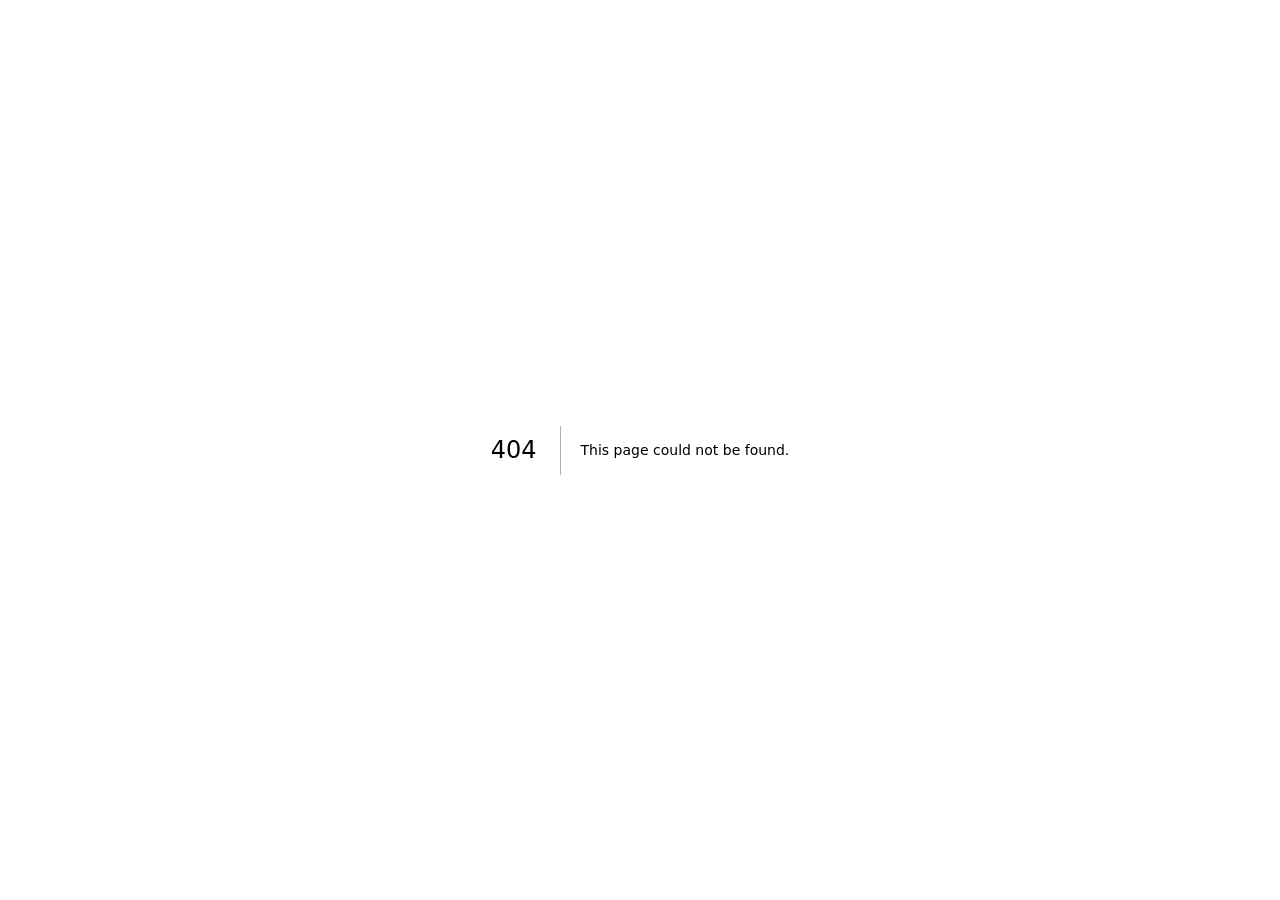
==== 404/index.html @ fe943f76 "12 day of working" ====
<!DOCTYPE html><html lang="en"><head><meta charSet="utf-8"/><meta name="viewport" content="width=device-width, initial-scale=1"/><link rel="stylesheet" href="/_next/static/css/79a082bfdfff75cb.css" data-precedence="next"/><link rel="preload" as="script" fetchPriority="low" href="/_next/static/chunks/webpack-4b819981d9643f10.js"/><script src="/_next/static/chunks/fd9d1056-6922f449a204c2cc.js" async=""></script><script src="/_next/static/chunks/117-e3feb2d81150d197.js" async=""></script><script src="/_next/static/chunks/main-app-817b34caf7a14b42.js" async=""></script><script src="/_next/static/chunks/app/layout-dbeaa3ba41a95624.js" async=""></script><link rel="preload" href="https://www.googletagmanager.com/gtag/js?id=G-6NVH984ZPP" as="script"/><meta name="robots" content="noindex"/><title>404: This page could not be found.</title><title>Moeez Khan Creative Developer Portfolio</title><meta name="description" content="Scrollytelling portfolio website"/><link rel="shortcut icon" href="/favicon.ico"/><link rel="icon" href="/favicon.ico" sizes="any"/><link rel="icon" href="/icon.png" type="image/png" sizes="512x512"/><link rel="apple-touch-icon" href="/apple-icon.png" sizes="180x180" type="image/png"/><script src="/_next/static/chunks/polyfills-42372ed130431b0a.js" noModule=""></script></head><body class="__variable_f367f3 antialiased"><div style="font-family:system-ui,&quot;Segoe UI&quot;,Roboto,Helvetica,Arial,sans-serif,&quot;Apple Color Emoji&quot;,&quot;Segoe UI Emoji&quot;;height:100vh;text-align:center;display:flex;flex-direction:column;align-items:center;justify-content:center"><div><style>body{color:#000;background:#fff;margin:0}.next-error-h1{border-right:1px solid rgba(0,0,0,.3)}@media (prefers-color-scheme:dark){body{color:#fff;background:#000}.next-error-h1{border-right:1px solid rgba(255,255,255,.3)}}</style><h1 class="next-error-h1" style="display:inline-block;margin:0 20px 0 0;padding:0 23px 0 0;font-size:24px;font-weight:500;vertical-align:top;line-height:49px">404</h1><div style="display:inline-block"><h2 style="font-size:14px;font-weight:400;line-height:49px;margin:0">This page could not be found.</h2></div></div></div><script src="/_next/static/chunks/webpack-4b819981d9643f10.js" async=""></script><script>(self.__next_f=self.__next_f||[]).push([0]);self.__next_f.push([2,null])</script><script>self.__next_f.push([1,"1:HL[\"/_next/static/css/79a082bfdfff75cb.css\",\"style\"]\n"])</script><script>self.__next_f.push([1,"2:I[2846,[],\"\"]\n4:I[4707,[],\"\"]\n5:I[6423,[],\"\"]\na:I[8003,[\"185\",\"static/chunks/app/layout-dbeaa3ba41a95624.js\"],\"\"]\nc:I[1060,[],\"\"]\n6:{\"fontFamily\":\"system-ui,\\\"Segoe UI\\\",Roboto,Helvetica,Arial,sans-serif,\\\"Apple Color Emoji\\\",\\\"Segoe UI Emoji\\\"\",\"height\":\"100vh\",\"textAlign\":\"center\",\"display\":\"flex\",\"flexDirection\":\"column\",\"alignItems\":\"center\",\"justifyContent\":\"center\"}\n7:{\"display\":\"inline-block\",\"margin\":\"0 20px 0 0\",\"padding\":\"0 23px 0 0\",\"fontSize\":24,\"fontWeight\":500,\"verticalAlign\":\"top\",\"lineHeight\":\"49px\"}\n8:{\"display\":\"inline-block\"}\n9:{\"fontSize\":14,\"fontWeight\":400,\"lineHeight\":\"49px\",\"margin\":0}\nd:[]\n"])</script><script>self.__next_f.push([1,"0:[\"$\",\"$L2\",null,{\"buildId\":\"KH9-NGPxs4tzGH4j9AhP3\",\"assetPrefix\":\"\",\"urlParts\":[\"\",\"_not-found\",\"\"],\"initialTree\":[\"\",{\"children\":[\"/_not-found\",{\"children\":[\"__PAGE__\",{}]}]},\"$undefined\",\"$undefined\",true],\"initialSeedData\":[\"\",{\"children\":[\"/_not-found\",{\"children\":[\"__PAGE__\",{},[[\"$L3\",[[\"$\",\"title\",null,{\"children\":\"404: This page could not be found.\"}],[\"$\",\"div\",null,{\"style\":{\"fontFamily\":\"system-ui,\\\"Segoe UI\\\",Roboto,Helvetica,Arial,sans-serif,\\\"Apple Color Emoji\\\",\\\"Segoe UI Emoji\\\"\",\"height\":\"100vh\",\"textAlign\":\"center\",\"display\":\"flex\",\"flexDirection\":\"column\",\"alignItems\":\"center\",\"justifyContent\":\"center\"},\"children\":[\"$\",\"div\",null,{\"children\":[[\"$\",\"style\",null,{\"dangerouslySetInnerHTML\":{\"__html\":\"body{color:#000;background:#fff;margin:0}.next-error-h1{border-right:1px solid rgba(0,0,0,.3)}@media (prefers-color-scheme:dark){body{color:#fff;background:#000}.next-error-h1{border-right:1px solid rgba(255,255,255,.3)}}\"}}],[\"$\",\"h1\",null,{\"className\":\"next-error-h1\",\"style\":{\"display\":\"inline-block\",\"margin\":\"0 20px 0 0\",\"padding\":\"0 23px 0 0\",\"fontSize\":24,\"fontWeight\":500,\"verticalAlign\":\"top\",\"lineHeight\":\"49px\"},\"children\":\"404\"}],[\"$\",\"div\",null,{\"style\":{\"display\":\"inline-block\"},\"children\":[\"$\",\"h2\",null,{\"style\":{\"fontSize\":14,\"fontWeight\":400,\"lineHeight\":\"49px\",\"margin\":0},\"children\":\"This page could not be found.\"}]}]]}]}]],null],null],null]},[null,[\"$\",\"$L4\",null,{\"parallelRouterKey\":\"children\",\"segmentPath\":[\"children\",\"/_not-found\",\"children\"],\"error\":\"$undefined\",\"errorStyles\":\"$undefined\",\"errorScripts\":\"$undefined\",\"template\":[\"$\",\"$L5\",null,{}],\"templateStyles\":\"$undefined\",\"templateScripts\":\"$undefined\",\"notFound\":\"$undefined\",\"notFoundStyles\":\"$undefined\"}]],null]},[[[[\"$\",\"link\",\"0\",{\"rel\":\"stylesheet\",\"href\":\"/_next/static/css/79a082bfdfff75cb.css\",\"precedence\":\"next\",\"crossOrigin\":\"$undefined\"}]],[\"$\",\"html\",null,{\"lang\":\"en\",\"children\":[\"$\",\"body\",null,{\"className\":\"__variable_f367f3 antialiased\",\"children\":[[\"$\",\"$L4\",null,{\"parallelRouterKey\":\"children\",\"segmentPath\":[\"children\"],\"error\":\"$undefined\",\"errorStyles\":\"$undefined\",\"errorScripts\":\"$undefined\",\"template\":[\"$\",\"$L5\",null,{}],\"templateStyles\":\"$undefined\",\"templateScripts\":\"$undefined\",\"notFound\":[[\"$\",\"title\",null,{\"children\":\"404: This page could not be found.\"}],[\"$\",\"div\",null,{\"style\":\"$6\",\"children\":[\"$\",\"div\",null,{\"children\":[[\"$\",\"style\",null,{\"dangerouslySetInnerHTML\":{\"__html\":\"body{color:#000;background:#fff;margin:0}.next-error-h1{border-right:1px solid rgba(0,0,0,.3)}@media (prefers-color-scheme:dark){body{color:#fff;background:#000}.next-error-h1{border-right:1px solid rgba(255,255,255,.3)}}\"}}],[\"$\",\"h1\",null,{\"className\":\"next-error-h1\",\"style\":\"$7\",\"children\":\"404\"}],[\"$\",\"div\",null,{\"style\":\"$8\",\"children\":[\"$\",\"h2\",null,{\"style\":\"$9\",\"children\":\"This page could not be found.\"}]}]]}]}]],\"notFoundStyles\":[]}],[\"$\",\"$La\",null,{\"src\":\"https://www.googletagmanager.com/gtag/js?id=G-6NVH984ZPP\",\"strategy\":\"afterInteractive\"}],[\"$\",\"$La\",null,{\"id\":\"ga4-init\",\"strategy\":\"afterInteractive\",\"children\":\"\\n            window.dataLayer = window.dataLayer || [];\\n            function gtag(){ window.dataLayer.push(arguments); }\\n            window.gtag = gtag;\\n            gtag('js', new Date());\\n            gtag('config', 'G-6NVH984ZPP', {\\n              send_page_view: true\\n            });\\n          \"}]]}]}]],null],null],\"couldBeIntercepted\":false,\"initialHead\":[[\"$\",\"meta\",null,{\"name\":\"robots\",\"content\":\"noindex\"}],\"$Lb\"],\"globalErrorComponent\":\"$c\",\"missingSlots\":\"$Wd\"}]\n"])</script><script>self.__next_f.push([1,"b:[[\"$\",\"meta\",\"0\",{\"name\":\"viewport\",\"content\":\"width=device-width, initial-scale=1\"}],[\"$\",\"meta\",\"1\",{\"charSet\":\"utf-8\"}],[\"$\",\"title\",\"2\",{\"children\":\"Moeez Khan Creative Developer Portfolio\"}],[\"$\",\"meta\",\"3\",{\"name\":\"description\",\"content\":\"Scrollytelling portfolio website\"}],[\"$\",\"link\",\"4\",{\"rel\":\"shortcut icon\",\"href\":\"/favicon.ico\"}],[\"$\",\"link\",\"5\",{\"rel\":\"icon\",\"href\":\"/favicon.ico\",\"sizes\":\"any\"}],[\"$\",\"link\",\"6\",{\"rel\":\"icon\",\"href\":\"/icon.png\",\"type\":\"image/png\",\"sizes\":\"512x512\"}],[\"$\",\"link\",\"7\",{\"rel\":\"apple-touch-icon\",\"href\":\"/apple-icon.png\",\"sizes\":\"180x180\",\"type\":\"image/png\"}]]\n3:null\n"])</script></body></html>
---- _next/static/css/79a082bfdfff75cb.css ----
@font-face{font-family:__Inter_f367f3;font-style:normal;font-weight:100 900;font-display:swap;src:url(/_next/static/media/ba9851c3c22cd980-s.woff2) format("woff2");unicode-range:u+0460-052f,u+1c80-1c8a,u+20b4,u+2de0-2dff,u+a640-a69f,u+fe2e-fe2f}@font-face{font-family:__Inter_f367f3;font-style:normal;font-weight:100 900;font-display:swap;src:url(/_next/static/media/21350d82a1f187e9-s.woff2) format("woff2");unicode-range:u+0301,u+0400-045f,u+0490-0491,u+04b0-04b1,u+2116}@font-face{font-family:__Inter_f367f3;font-style:normal;font-weight:100 900;font-display:swap;src:url(/_next/static/media/c5fe6dc8356a8c31-s.woff2) format("woff2");unicode-range:u+1f??}@font-face{font-family:__Inter_f367f3;font-style:normal;font-weight:100 900;font-display:swap;src:url(/_next/static/media/19cfc7226ec3afaa-s.woff2) format("woff2");unicode-range:u+0370-0377,u+037a-037f,u+0384-038a,u+038c,u+038e-03a1,u+03a3-03ff}@font-face{font-family:__Inter_f367f3;font-style:normal;font-weight:100 900;font-display:swap;src:url(/_next/static/media/df0a9ae256c0569c-s.woff2) format("woff2");unicode-range:u+0102-0103,u+0110-0111,u+0128-0129,u+0168-0169,u+01a0-01a1,u+01af-01b0,u+0300-0301,u+0303-0304,u+0308-0309,u+0323,u+0329,u+1ea0-1ef9,u+20ab}@font-face{font-family:__Inter_f367f3;font-style:normal;font-weight:100 900;font-display:swap;src:url(/_next/static/media/8e9860b6e62d6359-s.woff2) format("woff2");unicode-range:u+0100-02ba,u+02bd-02c5,u+02c7-02cc,u+02ce-02d7,u+02dd-02ff,u+0304,u+0308,u+0329,u+1d00-1dbf,u+1e00-1e9f,u+1ef2-1eff,u+2020,u+20a0-20ab,u+20ad-20c0,u+2113,u+2c60-2c7f,u+a720-a7ff}@font-face{font-family:__Inter_f367f3;font-style:normal;font-weight:100 900;font-display:swap;src:url(/_next/static/media/e4af272ccee01ff0-s.p.woff2) format("woff2");unicode-range:u+00??,u+0131,u+0152-0153,u+02bb-02bc,u+02c6,u+02da,u+02dc,u+0304,u+0308,u+0329,u+2000-206f,u+20ac,u+2122,u+2191,u+2193,u+2212,u+2215,u+feff,u+fffd}@font-face{font-family:__Inter_Fallback_f367f3;src:local("Arial");ascent-override:90.49%;descent-override:22.56%;line-gap-override:0.00%;size-adjust:107.06%}.__className_f367f3{font-family:__Inter_f367f3,__Inter_Fallback_f367f3;font-style:normal}.__variable_f367f3{--font-inter:"__Inter_f367f3","__Inter_Fallback_f367f3"}*,:after,:before{--tw-border-spacing-x:0;--tw-border-spacing-y:0;--tw-translate-x:0;--tw-translate-y:0;--tw-rotate:0;--tw-skew-x:0;--tw-skew-y:0;--tw-scale-x:1;--tw-scale-y:1;--tw-pan-x: ;--tw-pan-y: ;--tw-pinch-zoom: ;--tw-scroll-snap-strictness:proximity;--tw-gradient-from-position: ;--tw-gradient-via-position: ;--tw-gradient-to-position: ;--tw-ordinal: ;--tw-slashed-zero: ;--tw-numeric-figure: ;--tw-numeric-spacing: ;--tw-numeric-fraction: ;--tw-ring-inset: ;--tw-ring-offset-width:0px;--tw-ring-offset-color:#fff;--tw-ring-color:rgba(59,130,246,.5);--tw-ring-offset-shadow:0 0 #0000;--tw-ring-shadow:0 0 #0000;--tw-shadow:0 0 #0000;--tw-shadow-colored:0 0 #0000;--tw-blur: ;--tw-brightness: ;--tw-contrast: ;--tw-grayscale: ;--tw-hue-rotate: ;--tw-invert: ;--tw-saturate: ;--tw-sepia: ;--tw-drop-shadow: ;--tw-backdrop-blur: ;--tw-backdrop-brightness: ;--tw-backdrop-contrast: ;--tw-backdrop-grayscale: ;--tw-backdrop-hue-rotate: ;--tw-backdrop-invert: ;--tw-backdrop-opacity: ;--tw-backdrop-saturate: ;--tw-backdrop-sepia: ;--tw-contain-size: ;--tw-contain-layout: ;--tw-contain-paint: ;--tw-contain-style: }::backdrop{--tw-border-spacing-x:0;--tw-border-spacing-y:0;--tw-translate-x:0;--tw-translate-y:0;--tw-rotate:0;--tw-skew-x:0;--tw-skew-y:0;--tw-scale-x:1;--tw-scale-y:1;--tw-pan-x: ;--tw-pan-y: ;--tw-pinch-zoom: ;--tw-scroll-snap-strictness:proximity;--tw-gradient-from-position: ;--tw-gradient-via-position: ;--tw-gradient-to-position: ;--tw-ordinal: ;--tw-slashed-zero: ;--tw-numeric-figure: ;--tw-numeric-spacing: ;--tw-numeric-fraction: ;--tw-ring-inset: ;--tw-ring-offset-width:0px;--tw-ring-offset-color:#fff;--tw-ring-color:rgba(59,130,246,.5);--tw-ring-offset-shadow:0 0 #0000;--tw-ring-shadow:0 0 #0000;--tw-shadow:0 0 #0000;--tw-shadow-colored:0 0 #0000;--tw-blur: ;--tw-brightness: ;--tw-contrast: ;--tw-grayscale: ;--tw-hue-rotate: ;--tw-invert: ;--tw-saturate: ;--tw-sepia: ;--tw-drop-shadow: ;--tw-backdrop-blur: ;--tw-backdrop-brightness: ;--tw-backdrop-contrast: ;--tw-backdrop-grayscale: ;--tw-backdrop-hue-rotate: ;--tw-backdrop-invert: ;--tw-backdrop-opacity: ;--tw-backdrop-saturate: ;--tw-backdrop-sepia: ;--tw-contain-size: ;--tw-contain-layout: ;--tw-contain-paint: ;--tw-contain-style: }/*
! tailwindcss v3.4.19 | MIT License | https://tailwindcss.com
*/*,:after,:before{box-sizing:border-box;border:0 solid #e5e7eb}:after,:before{--tw-content:""}:host,html{line-height:1.5;-webkit-text-size-adjust:100%;-moz-tab-size:4;tab-size:4;font-family:ui-sans-serif,system-ui,sans-serif,Apple Color Emoji,Segoe UI Emoji,Segoe UI Symbol,Noto Color Emoji;font-feature-settings:normal;font-variation-settings:normal;-webkit-tap-highlight-color:transparent}body{line-height:inherit}hr{height:0;color:inherit;border-top-width:1px}abbr:where([title]){text-decoration:underline dotted}h1,h2,h3,h4,h5,h6{font-size:inherit;font-weight:inherit}a{color:inherit;text-decoration:inherit}b,strong{font-weight:bolder}code,kbd,pre,samp{font-family:ui-monospace,SFMono-Regular,Menlo,Monaco,Consolas,Liberation Mono,Courier New,monospace;font-feature-settings:normal;font-variation-settings:normal;font-size:1em}small{font-size:80%}sub,sup{font-size:75%;line-height:0;position:relative;vertical-align:baseline}sub{bottom:-.25em}sup{top:-.5em}table{text-indent:0;border-color:inherit;border-collapse:collapse}button,input,optgroup,select,textarea{font-family:inherit;font-feature-settings:inherit;font-variation-settings:inherit;font-size:100%;font-weight:inherit;line-height:inherit;letter-spacing:inherit;color:inherit;margin:0;padding:0}button,select{text-transform:none}button,input:where([type=button]),input:where([type=reset]),input:where([type=submit]){-webkit-appearance:button;background-color:transparent;background-image:none}:-moz-focusring{outline:auto}:-moz-ui-invalid{box-shadow:none}progress{vertical-align:baseline}::-webkit-inner-spin-button,::-webkit-outer-spin-button{height:auto}[type=search]{-webkit-appearance:textfield;outline-offset:-2px}::-webkit-search-decoration{-webkit-appearance:none}::-webkit-file-upload-button{-webkit-appearance:button;font:inherit}summary{display:list-item}blockquote,dd,dl,figure,h1,h2,h3,h4,h5,h6,hr,p,pre{margin:0}fieldset{margin:0}fieldset,legend{padding:0}menu,ol,ul{list-style:none;margin:0;padding:0}dialog{padding:0}textarea{resize:vertical}input::placeholder,textarea::placeholder{opacity:1;color:#9ca3af}[role=button],button{cursor:pointer}:disabled{cursor:default}audio,canvas,embed,iframe,img,object,svg,video{display:block;vertical-align:middle}img,video{max-width:100%;height:auto}[hidden]:where(:not([hidden=until-found])){display:none}.container{width:100%}@media (min-width:640px){.container{max-width:640px}}@media (min-width:768px){.container{max-width:768px}}@media (min-width:1024px){.container{max-width:1024px}}@media (min-width:1280px){.container{max-width:1280px}}@media (min-width:1536px){.container{max-width:1536px}}.pointer-events-none{pointer-events:none}.pointer-events-auto{pointer-events:auto}.visible{visibility:visible}.invisible{visibility:hidden}.fixed{position:fixed}.absolute{position:absolute}.relative{position:relative}.sticky{position:sticky}.inset-0{inset:0}.inset-x-0{left:0;right:0}.-bottom-7{bottom:-1.75rem}.-right-20{right:-5rem}.-top-20{top:-5rem}.-top-7{top:-1.75rem}.bottom-0{bottom:0}.bottom-10{bottom:2.5rem}.bottom-3{bottom:.75rem}.bottom-4{bottom:1rem}.bottom-6{bottom:1.5rem}.bottom-8{bottom:2rem}.bottom-\[88px\]{bottom:88px}.bottom-full{bottom:100%}.left-0{left:0}.left-1\/2{left:50%}.left-8{left:2rem}.left-\[24px\]{left:24px}.left-\[5\%\]{left:5%}.right-0{right:0}.right-10{right:2.5rem}.right-20{right:5rem}.right-3{right:.75rem}.right-6{right:1.5rem}.right-8{right:2rem}.right-\[4\%\]{right:4%}.top-0{top:0}.top-1\/2{top:50%}.top-10{top:2.5rem}.top-4{top:1rem}.top-6{top:1.5rem}.top-\[45\%\]{top:45%}.top-\[60\%\]{top:60%}.-z-10{z-index:-10}.z-0{z-index:0}.z-10{z-index:10}.z-20{z-index:20}.z-30{z-index:30}.z-40{z-index:40}.z-50{z-index:50}.z-\[100\]{z-index:100}.z-\[200\]{z-index:200}.z-\[201\]{z-index:201}.z-\[60\]{z-index:60}.z-\[9999\]{z-index:9999}.mx-1{margin-left:.25rem;margin-right:.25rem}.mx-8{margin-left:2rem;margin-right:2rem}.mx-auto{margin-left:auto;margin-right:auto}.-mr-10{margin-right:-2.5rem}.-mt-10{margin-top:-2.5rem}.-mt-\[3px\]{margin-top:-3px}.mb-1{margin-bottom:.25rem}.mb-1\.5{margin-bottom:.375rem}.mb-12{margin-bottom:3rem}.mb-16{margin-bottom:4rem}.mb-2{margin-bottom:.5rem}.mb-20{margin-bottom:5rem}.mb-3{margin-bottom:.75rem}.mb-4{margin-bottom:1rem}.mb-6{margin-bottom:1.5rem}.mb-8{margin-bottom:2rem}.ml-2{margin-left:.5rem}.mt-0\.5{margin-top:.125rem}.mt-1{margin-top:.25rem}.mt-16{margin-top:4rem}.mt-2{margin-top:.5rem}.mt-28{margin-top:7rem}.mt-3{margin-top:.75rem}.mt-8{margin-top:2rem}.mt-auto{margin-top:auto}.block{display:block}.inline-block{display:inline-block}.inline{display:inline}.flex{display:flex}.inline-flex{display:inline-flex}.grid{display:grid}.hidden{display:none}.aspect-\[1\.4\/1\]{aspect-ratio:1.4/1}.h-1{height:.25rem}.h-1\.5{height:.375rem}.h-10{height:2.5rem}.h-12{height:3rem}.h-14{height:3.5rem}.h-2{height:.5rem}.h-2\.5{height:.625rem}.h-32{height:8rem}.h-4{height:1rem}.h-48{height:12rem}.h-5{height:1.25rem}.h-6{height:1.5rem}.h-8{height:2rem}.h-9{height:2.25rem}.h-\[18px\]{height:18px}.h-\[400vh\]{height:400vh}.h-\[800px\]{height:800px}.h-\[85vh\]{height:85vh}.h-auto{height:auto}.h-full{height:100%}.h-px{height:1px}.h-screen{height:100vh}.max-h-\[90vh\]{max-height:90vh}.min-h-\[300px\]{min-height:300px}.min-h-\[400px\]{min-height:400px}.min-h-screen{min-height:100vh}.w-1{width:.25rem}.w-1\.5{width:.375rem}.w-1\/2{width:50%}.w-10{width:2.5rem}.w-12{width:3rem}.w-14{width:3.5rem}.w-16{width:4rem}.w-2{width:.5rem}.w-2\.5{width:.625rem}.w-32{width:8rem}.w-4{width:1rem}.w-48{width:12rem}.w-5{width:1.25rem}.w-6{width:1.5rem}.w-8{width:2rem}.w-9{width:2.25rem}.w-\[18px\]{width:18px}.w-\[1px\]{width:1px}.w-\[800px\]{width:800px}.w-\[90\%\]{width:90%}.w-fit{width:fit-content}.w-full{width:100%}.w-px{width:1px}.min-w-0{min-width:0}.max-w-2xl{max-width:42rem}.max-w-3xl{max-width:48rem}.max-w-4xl{max-width:56rem}.max-w-7xl{max-width:80rem}.max-w-\[1400px\]{max-width:1400px}.max-w-\[360px\]{max-width:360px}.max-w-\[85vw\]{max-width:85vw}.max-w-\[90\%\]{max-width:90%}.max-w-\[90vw\]{max-width:90vw}.max-w-lg{max-width:32rem}.max-w-md{max-width:28rem}.max-w-xl{max-width:36rem}.flex-1{flex:1 1 0%}.flex-shrink-0{flex-shrink:0}.flex-grow,.grow{flex-grow:1}.-translate-x-1\/2{--tw-translate-x:-50%}.-translate-x-1\/2,.-translate-y-1\/2{transform:translate(var(--tw-translate-x),var(--tw-translate-y)) rotate(var(--tw-rotate)) skewX(var(--tw-skew-x)) skewY(var(--tw-skew-y)) scaleX(var(--tw-scale-x)) scaleY(var(--tw-scale-y))}.-translate-y-1\/2{--tw-translate-y:-50%}.translate-x-0{--tw-translate-x:0px}.translate-x-0,.translate-x-4{transform:translate(var(--tw-translate-x),var(--tw-translate-y)) rotate(var(--tw-rotate)) skewX(var(--tw-skew-x)) skewY(var(--tw-skew-y)) scaleX(var(--tw-scale-x)) scaleY(var(--tw-scale-y))}.translate-x-4{--tw-translate-x:1rem}.translate-y-2{--tw-translate-y:0.5rem}.rotate-45,.translate-y-2{transform:translate(var(--tw-translate-x),var(--tw-translate-y)) rotate(var(--tw-rotate)) skewX(var(--tw-skew-x)) skewY(var(--tw-skew-y)) scaleX(var(--tw-scale-x)) scaleY(var(--tw-scale-y))}.rotate-45{--tw-rotate:45deg}.scale-100{--tw-scale-x:1;--tw-scale-y:1}.scale-100,.transform{transform:translate(var(--tw-translate-x),var(--tw-translate-y)) rotate(var(--tw-rotate)) skewX(var(--tw-skew-x)) skewY(var(--tw-skew-y)) scaleX(var(--tw-scale-x)) scaleY(var(--tw-scale-y))}@keyframes pulse{50%{opacity:.5}}.animate-pulse{animation:pulse 2s cubic-bezier(.4,0,.6,1) infinite}.cursor-default{cursor:default}.cursor-pointer{cursor:pointer}.cursor-zoom-out{cursor:zoom-out}.resize{resize:both}.grid-cols-1{grid-template-columns:repeat(1,minmax(0,1fr))}.grid-cols-2{grid-template-columns:repeat(2,minmax(0,1fr))}.flex-row{flex-direction:row}.flex-col{flex-direction:column}.flex-wrap{flex-wrap:wrap}.items-start{align-items:flex-start}.items-end{align-items:flex-end}.items-center{align-items:center}.justify-start{justify-content:flex-start}.justify-end{justify-content:flex-end}.justify-center{justify-content:center}.justify-between{justify-content:space-between}.gap-0{gap:0}.gap-1{gap:.25rem}.gap-10{gap:2.5rem}.gap-12{gap:3rem}.gap-2{gap:.5rem}.gap-2\.5{gap:.625rem}.gap-3{gap:.75rem}.gap-4{gap:1rem}.gap-6{gap:1.5rem}.gap-8{gap:2rem}.space-y-12>:not([hidden])~:not([hidden]){--tw-space-y-reverse:0;margin-top:calc(3rem * calc(1 - var(--tw-space-y-reverse)));margin-bottom:calc(3rem * var(--tw-space-y-reverse))}.space-y-3>:not([hidden])~:not([hidden]){--tw-space-y-reverse:0;margin-top:calc(.75rem * calc(1 - var(--tw-space-y-reverse)));margin-bottom:calc(.75rem * var(--tw-space-y-reverse))}.space-y-4>:not([hidden])~:not([hidden]){--tw-space-y-reverse:0;margin-top:calc(1rem * calc(1 - var(--tw-space-y-reverse)));margin-bottom:calc(1rem * var(--tw-space-y-reverse))}.overflow-hidden,.truncate{overflow:hidden}.truncate{text-overflow:ellipsis}.truncate,.whitespace-nowrap{white-space:nowrap}.rounded-2xl{border-radius:1rem}.rounded-3xl{border-radius:1.5rem}.rounded-full{border-radius:9999px}.rounded-lg{border-radius:.5rem}.rounded-md{border-radius:.375rem}.rounded-xl{border-radius:.75rem}.border{border-width:1px}.border-2{border-width:2px}.border-y{border-top-width:1px}.border-b,.border-y{border-bottom-width:1px}.border-l-2{border-left-width:2px}.border-r{border-right-width:1px}.border-r-2{border-right-width:2px}.border-t{border-top-width:1px}.border-emerald-500\/40{border-color:rgba(16,185,129,.4)}.border-sky-500\/40{border-color:rgba(14,165,233,.4)}.border-violet-500\/40{border-color:rgba(139,92,246,.4)}.border-white{--tw-border-opacity:1;border-color:rgb(255 255 255/var(--tw-border-opacity,1))}.border-white\/10{border-color:hsla(0,0%,100%,.1)}.border-white\/15{border-color:hsla(0,0%,100%,.15)}.border-white\/20{border-color:hsla(0,0%,100%,.2)}.border-white\/30{border-color:hsla(0,0%,100%,.3)}.border-white\/5{border-color:hsla(0,0%,100%,.05)}.border-white\/\[0\.08\]{border-color:hsla(0,0%,100%,.08)}.border-zinc-400{border-color:rgb(161 161 170/var(--tw-border-opacity,1))}.border-opacity-100,.border-zinc-400{--tw-border-opacity:1}.bg-\[\#0c0c0c\]{--tw-bg-opacity:1;background-color:rgb(12 12 12/var(--tw-bg-opacity,1))}.bg-\[\#0c0c0c\]\/75{background-color:hsla(0,0%,5%,.75)}.bg-\[\#0f0f0f\]{--tw-bg-opacity:1;background-color:rgb(15 15 15/var(--tw-bg-opacity,1))}.bg-\[\#0f0f0f\]\/95{background-color:hsla(0,0%,6%,.95)}.bg-\[\#111111\]{--tw-bg-opacity:1;background-color:rgb(17 17 17/var(--tw-bg-opacity,1))}.bg-\[\#121212\]{--tw-bg-opacity:1;background-color:rgb(18 18 18/var(--tw-bg-opacity,1))}.bg-\[\#121212\]\/90{background-color:hsla(0,0%,7%,.9)}.bg-\[\#121212\]\/95{background-color:hsla(0,0%,7%,.95)}.bg-\[\#171717\]{--tw-bg-opacity:1;background-color:rgb(23 23 23/var(--tw-bg-opacity,1))}.bg-black\/20{background-color:rgba(0,0,0,.2)}.bg-black\/30{background-color:rgba(0,0,0,.3)}.bg-black\/40{background-color:rgba(0,0,0,.4)}.bg-black\/50{background-color:rgba(0,0,0,.5)}.bg-black\/60{background-color:rgba(0,0,0,.6)}.bg-black\/80{background-color:rgba(0,0,0,.8)}.bg-black\/95{background-color:rgba(0,0,0,.95)}.bg-blue-900\/10{background-color:rgba(30,58,138,.1)}.bg-emerald-400{--tw-bg-opacity:1;background-color:rgb(52 211 153/var(--tw-bg-opacity,1))}.bg-emerald-500{--tw-bg-opacity:1;background-color:rgb(16 185 129/var(--tw-bg-opacity,1))}.bg-transparent{background-color:transparent}.bg-white{--tw-bg-opacity:1;background-color:rgb(255 255 255/var(--tw-bg-opacity,1))}.bg-white\/10{background-color:hsla(0,0%,100%,.1)}.bg-white\/15{background-color:hsla(0,0%,100%,.15)}.bg-white\/20{background-color:hsla(0,0%,100%,.2)}.bg-white\/5{background-color:hsla(0,0%,100%,.05)}.bg-white\/\[0\.03\]{background-color:hsla(0,0%,100%,.03)}.bg-white\/\[0\.04\]{background-color:hsla(0,0%,100%,.04)}.bg-gradient-to-b{background-image:linear-gradient(to bottom,var(--tw-gradient-stops))}.bg-gradient-to-br{background-image:linear-gradient(to bottom right,var(--tw-gradient-stops))}.bg-gradient-to-l{background-image:linear-gradient(to left,var(--tw-gradient-stops))}.bg-gradient-to-r{background-image:linear-gradient(to right,var(--tw-gradient-stops))}.bg-gradient-to-t{background-image:linear-gradient(to top,var(--tw-gradient-stops))}.from-\[\#0c0c0c\]{--tw-gradient-from:#0c0c0c var(--tw-gradient-from-position);--tw-gradient-to:hsla(0,0%,5%,0) var(--tw-gradient-to-position);--tw-gradient-stops:var(--tw-gradient-from),var(--tw-gradient-to)}.from-\[\#121212\]{--tw-gradient-from:#121212 var(--tw-gradient-from-position);--tw-gradient-to:hsla(0,0%,7%,0) var(--tw-gradient-to-position);--tw-gradient-stops:var(--tw-gradient-from),var(--tw-gradient-to)}.from-\[\#1c1c1c\]{--tw-gradient-from:#1c1c1c var(--tw-gradient-from-position);--tw-gradient-to:rgba(28,28,28,0) var(--tw-gradient-to-position);--tw-gradient-stops:var(--tw-gradient-from),var(--tw-gradient-to)}.from-\[rgba\(18\2c 18\2c 18\2c 0\.9\)\]{--tw-gradient-from:hsla(0,0%,7%,.9) var(--tw-gradient-from-position);--tw-gradient-to:hsla(0,0%,7%,0) var(--tw-gradient-to-position);--tw-gradient-stops:var(--tw-gradient-from),var(--tw-gradient-to)}.from-black\/90{--tw-gradient-from:rgba(0,0,0,.9) var(--tw-gradient-from-position);--tw-gradient-to:transparent var(--tw-gradient-to-position);--tw-gradient-stops:var(--tw-gradient-from),var(--tw-gradient-to)}.from-transparent{--tw-gradient-from:transparent var(--tw-gradient-from-position);--tw-gradient-to:transparent var(--tw-gradient-to-position);--tw-gradient-stops:var(--tw-gradient-from),var(--tw-gradient-to)}.from-white\/5{--tw-gradient-from:hsla(0,0%,100%,.05) var(--tw-gradient-from-position);--tw-gradient-to:hsla(0,0%,100%,0) var(--tw-gradient-to-position);--tw-gradient-stops:var(--tw-gradient-from),var(--tw-gradient-to)}.via-\[\#0c0c0c\]\/80{--tw-gradient-to:hsla(0,0%,5%,0) var(--tw-gradient-to-position);--tw-gradient-stops:var(--tw-gradient-from),hsla(0,0%,5%,.8) var(--tw-gradient-via-position),var(--tw-gradient-to)}.via-black\/20{--tw-gradient-to:transparent var(--tw-gradient-to-position);--tw-gradient-stops:var(--tw-gradient-from),rgba(0,0,0,.2) var(--tw-gradient-via-position),var(--tw-gradient-to)}.via-white\/10{--tw-gradient-to:hsla(0,0%,100%,0) var(--tw-gradient-to-position);--tw-gradient-stops:var(--tw-gradient-from),hsla(0,0%,100%,.1) var(--tw-gradient-via-position),var(--tw-gradient-to)}.via-white\/20{--tw-gradient-to:hsla(0,0%,100%,0) var(--tw-gradient-to-position);--tw-gradient-stops:var(--tw-gradient-from),hsla(0,0%,100%,.2) var(--tw-gradient-via-position),var(--tw-gradient-to)}.to-\[\#121212\]{--tw-gradient-to:#121212 var(--tw-gradient-to-position)}.to-transparent{--tw-gradient-to:transparent var(--tw-gradient-to-position)}.object-contain{object-fit:contain}.object-cover{object-fit:cover}.object-bottom{object-position:bottom}.object-center{object-position:center}.object-top{object-position:top}.p-3{padding:.75rem}.p-4{padding:1rem}.p-6{padding:1.5rem}.p-8{padding:2rem}.px-2{padding-left:.5rem;padding-right:.5rem}.px-2\.5{padding-left:.625rem;padding-right:.625rem}.px-3{padding-left:.75rem;padding-right:.75rem}.px-3\.5{padding-left:.875rem;padding-right:.875rem}.px-4{padding-left:1rem;padding-right:1rem}.px-5{padding-left:1.25rem;padding-right:1.25rem}.px-6{padding-left:1.5rem;padding-right:1.5rem}.px-8{padding-left:2rem;padding-right:2rem}.py-1{padding-top:.25rem;padding-bottom:.25rem}.py-1\.5{padding-top:.375rem;padding-bottom:.375rem}.py-2{padding-top:.5rem;padding-bottom:.5rem}.py-2\.5{padding-top:.625rem;padding-bottom:.625rem}.py-24{padding-top:6rem;padding-bottom:6rem}.py-3{padding-top:.75rem;padding-bottom:.75rem}.py-3\.5{padding-top:.875rem;padding-bottom:.875rem}.py-32{padding-top:8rem;padding-bottom:8rem}.py-4{padding-top:1rem;padding-bottom:1rem}.py-5{padding-top:1.25rem;padding-bottom:1.25rem}.py-8{padding-top:2rem;padding-bottom:2rem}.pl-12{padding-left:3rem}.pl-14{padding-left:3.5rem}.pl-2{padding-left:.5rem}.pl-3{padding-left:.75rem}.pl-4{padding-left:1rem}.pr-12{padding-right:3rem}.pr-3{padding-right:.75rem}.text-left{text-align:left}.text-center{text-align:center}.text-right{text-align:right}.font-mono{font-family:ui-monospace,SFMono-Regular,Menlo,Monaco,Consolas,Liberation Mono,Courier New,monospace}.text-2xl{font-size:1.5rem;line-height:2rem}.text-3xl{font-size:1.875rem;line-height:2.25rem}.text-4xl{font-size:2.25rem;line-height:2.5rem}.text-5xl{font-size:3rem;line-height:1}.text-\[10px\]{font-size:10px}.text-\[11px\]{font-size:11px}.text-\[9px\]{font-size:9px}.text-base{font-size:1rem;line-height:1.5rem}.text-lg{font-size:1.125rem;line-height:1.75rem}.text-sm{font-size:.875rem;line-height:1.25rem}.text-xl{font-size:1.25rem;line-height:1.75rem}.text-xs{font-size:.75rem;line-height:1rem}.font-bold{font-weight:700}.font-extrabold{font-weight:800}.font-light{font-weight:300}.font-medium{font-weight:500}.font-semibold{font-weight:600}.uppercase{text-transform:uppercase}.leading-\[1\.05\]{line-height:1.05}.leading-none{line-height:1}.leading-relaxed{line-height:1.625}.leading-snug{line-height:1.375}.leading-tight{line-height:1.25}.tracking-\[-0\.03em\]{letter-spacing:-.03em}.tracking-\[0\.15em\]{letter-spacing:.15em}.tracking-\[0\.2em\]{letter-spacing:.2em}.tracking-tight{letter-spacing:-.025em}.tracking-wide{letter-spacing:.025em}.tracking-widest{letter-spacing:.1em}.text-\[\#0a0a0a\]{--tw-text-opacity:1;color:rgb(10 10 10/var(--tw-text-opacity,1))}.text-\[\#111111\]{--tw-text-opacity:1;color:rgb(17 17 17/var(--tw-text-opacity,1))}.text-black{--tw-text-opacity:1;color:rgb(0 0 0/var(--tw-text-opacity,1))}.text-emerald-400{--tw-text-opacity:1;color:rgb(52 211 153/var(--tw-text-opacity,1))}.text-sky-400{--tw-text-opacity:1;color:rgb(56 189 248/var(--tw-text-opacity,1))}.text-violet-400{--tw-text-opacity:1;color:rgb(167 139 250/var(--tw-text-opacity,1))}.text-white{--tw-text-opacity:1;color:rgb(255 255 255/var(--tw-text-opacity,1))}.text-white\/50{color:hsla(0,0%,100%,.5)}.text-white\/60{color:hsla(0,0%,100%,.6)}.text-white\/80{color:hsla(0,0%,100%,.8)}.text-zinc-100{--tw-text-opacity:1;color:rgb(244 244 245/var(--tw-text-opacity,1))}.text-zinc-300{--tw-text-opacity:1;color:rgb(212 212 216/var(--tw-text-opacity,1))}.text-zinc-400{--tw-text-opacity:1;color:rgb(161 161 170/var(--tw-text-opacity,1))}.text-zinc-500{--tw-text-opacity:1;color:rgb(113 113 122/var(--tw-text-opacity,1))}.text-zinc-600{--tw-text-opacity:1;color:rgb(82 82 91/var(--tw-text-opacity,1))}.antialiased{-webkit-font-smoothing:antialiased;-moz-osx-font-smoothing:grayscale}.opacity-0{opacity:0}.opacity-100{opacity:1}.opacity-40{opacity:.4}.opacity-70{opacity:.7}.opacity-80{opacity:.8}.opacity-85{opacity:.85}.opacity-90{opacity:.9}.mix-blend-multiply{mix-blend-mode:multiply}.mix-blend-screen{mix-blend-mode:screen}.shadow-2xl{--tw-shadow:0 25px 50px -12px rgba(0,0,0,.25);--tw-shadow-colored:0 25px 50px -12px var(--tw-shadow-color)}.shadow-2xl,.shadow-\[0_0_10px_rgba\(255\2c 255\2c 255\2c 0\.2\)\]{box-shadow:var(--tw-ring-offset-shadow,0 0 #0000),var(--tw-ring-shadow,0 0 #0000),var(--tw-shadow)}.shadow-\[0_0_10px_rgba\(255\2c 255\2c 255\2c 0\.2\)\]{--tw-shadow:0 0 10px hsla(0,0%,100%,.2);--tw-shadow-colored:0 0 10px var(--tw-shadow-color)}.shadow-\[0_0_12px_rgba\(16\2c 185\2c 129\2c 0\.8\)\]{--tw-shadow:0 0 12px rgba(16,185,129,.8);--tw-shadow-colored:0 0 12px var(--tw-shadow-color);box-shadow:var(--tw-ring-offset-shadow,0 0 #0000),var(--tw-ring-shadow,0 0 #0000),var(--tw-shadow)}.shadow-\[0_0_12px_rgba\(255\2c 255\2c 255\2c 0\.2\)\]{--tw-shadow:0 0 12px hsla(0,0%,100%,.2);--tw-shadow-colored:0 0 12px var(--tw-shadow-color);box-shadow:var(--tw-ring-offset-shadow,0 0 #0000),var(--tw-ring-shadow,0 0 #0000),var(--tw-shadow)}.shadow-\[0_0_15px_rgba\(255\2c 255\2c 255\2c 0\.1\)\]{--tw-shadow:0 0 15px hsla(0,0%,100%,.1);--tw-shadow-colored:0 0 15px var(--tw-shadow-color);box-shadow:var(--tw-ring-offset-shadow,0 0 #0000),var(--tw-ring-shadow,0 0 #0000),var(--tw-shadow)}.shadow-\[0_0_15px_rgba\(255\2c 255\2c 255\2c 0\.8\)\]{--tw-shadow:0 0 15px hsla(0,0%,100%,.8);--tw-shadow-colored:0 0 15px var(--tw-shadow-color);box-shadow:var(--tw-ring-offset-shadow,0 0 #0000),var(--tw-ring-shadow,0 0 #0000),var(--tw-shadow)}.shadow-\[0_0_20px_rgba\(255\2c 255\2c 255\2c 0\.1\)\]{--tw-shadow:0 0 20px hsla(0,0%,100%,.1);--tw-shadow-colored:0 0 20px var(--tw-shadow-color);box-shadow:var(--tw-ring-offset-shadow,0 0 #0000),var(--tw-ring-shadow,0 0 #0000),var(--tw-shadow)}.shadow-\[0_0_8px_rgba\(52\2c 211\2c 153\2c 0\.8\)\]{--tw-shadow:0 0 8px rgba(52,211,153,.8);--tw-shadow-colored:0 0 8px var(--tw-shadow-color);box-shadow:var(--tw-ring-offset-shadow,0 0 #0000),var(--tw-ring-shadow,0 0 #0000),var(--tw-shadow)}.shadow-\[0_10px_30px_rgba\(255\2c 255\2c 255\2c 0\.15\)\]{--tw-shadow:0 10px 30px hsla(0,0%,100%,.15);--tw-shadow-colored:0 10px 30px var(--tw-shadow-color);box-shadow:var(--tw-ring-offset-shadow,0 0 #0000),var(--tw-ring-shadow,0 0 #0000),var(--tw-shadow)}.shadow-\[0_15px_40px_rgba\(0\2c 0\2c 0\2c 0\.6\)\]{--tw-shadow:0 15px 40px rgba(0,0,0,.6);--tw-shadow-colored:0 15px 40px var(--tw-shadow-color);box-shadow:var(--tw-ring-offset-shadow,0 0 #0000),var(--tw-ring-shadow,0 0 #0000),var(--tw-shadow)}.shadow-\[0_32px_80px_rgba\(0\2c 0\2c 0\2c 0\.8\)\]{--tw-shadow:0 32px 80px rgba(0,0,0,.8);--tw-shadow-colored:0 32px 80px var(--tw-shadow-color);box-shadow:var(--tw-ring-offset-shadow,0 0 #0000),var(--tw-ring-shadow,0 0 #0000),var(--tw-shadow)}.shadow-\[0_4px_20px_rgba\(0\2c 0\2c 0\2c 0\.5\)\]{--tw-shadow:0 4px 20px rgba(0,0,0,.5);--tw-shadow-colored:0 4px 20px var(--tw-shadow-color);box-shadow:var(--tw-ring-offset-shadow,0 0 #0000),var(--tw-ring-shadow,0 0 #0000),var(--tw-shadow)}.shadow-\[0_8px_40px_rgba\(0\2c 0\2c 0\2c 0\.6\)\2c 0_0_0_0\.5px_rgba\(255\2c 255\2c 255\2c 0\.05\)\]{--tw-shadow:0 8px 40px rgba(0,0,0,.6),0 0 0 0.5px hsla(0,0%,100%,.05);--tw-shadow-colored:0 8px 40px var(--tw-shadow-color),0 0 0 0.5px var(--tw-shadow-color);box-shadow:var(--tw-ring-offset-shadow,0 0 #0000),var(--tw-ring-shadow,0 0 #0000),var(--tw-shadow)}.shadow-\[0_8px_40px_rgba\(0\2c 0\2c 0\2c 0\.7\)\]{--tw-shadow:0 8px 40px rgba(0,0,0,.7);--tw-shadow-colored:0 8px 40px var(--tw-shadow-color)}.shadow-\[0_8px_40px_rgba\(0\2c 0\2c 0\2c 0\.7\)\],.shadow-inner{box-shadow:var(--tw-ring-offset-shadow,0 0 #0000),var(--tw-ring-shadow,0 0 #0000),var(--tw-shadow)}.shadow-inner{--tw-shadow:inset 0 2px 4px 0 rgba(0,0,0,.05);--tw-shadow-colored:inset 0 2px 4px 0 var(--tw-shadow-color)}.shadow-lg{--tw-shadow:0 10px 15px -3px rgba(0,0,0,.1),0 4px 6px -4px rgba(0,0,0,.1);--tw-shadow-colored:0 10px 15px -3px var(--tw-shadow-color),0 4px 6px -4px var(--tw-shadow-color)}.shadow-lg,.shadow-xl{box-shadow:var(--tw-ring-offset-shadow,0 0 #0000),var(--tw-ring-shadow,0 0 #0000),var(--tw-shadow)}.shadow-xl{--tw-shadow:0 20px 25px -5px rgba(0,0,0,.1),0 8px 10px -6px rgba(0,0,0,.1);--tw-shadow-colored:0 20px 25px -5px var(--tw-shadow-color),0 8px 10px -6px var(--tw-shadow-color)}.outline{outline-style:solid}.ring{--tw-ring-offset-shadow:var(--tw-ring-inset) 0 0 0 var(--tw-ring-offset-width) var(--tw-ring-offset-color);--tw-ring-shadow:var(--tw-ring-inset) 0 0 0 calc(3px + var(--tw-ring-offset-width)) var(--tw-ring-color)}.ring,.ring-1{box-shadow:var(--tw-ring-offset-shadow),var(--tw-ring-shadow),var(--tw-shadow,0 0 #0000)}.ring-1{--tw-ring-offset-shadow:var(--tw-ring-inset) 0 0 0 var(--tw-ring-offset-width) var(--tw-ring-offset-color);--tw-ring-shadow:var(--tw-ring-inset) 0 0 0 calc(1px + var(--tw-ring-offset-width)) var(--tw-ring-color)}.ring-white\/20{--tw-ring-color:hsla(0,0%,100%,.2)}.blur{--tw-blur:blur(8px)}.blur,.blur-3xl{filter:var(--tw-blur) var(--tw-brightness) var(--tw-contrast) var(--tw-grayscale) var(--tw-hue-rotate) var(--tw-invert) var(--tw-saturate) var(--tw-sepia) var(--tw-drop-shadow)}.blur-3xl{--tw-blur:blur(64px)}.blur-\[120px\]{--tw-blur:blur(120px)}.blur-\[120px\],.blur-\[80px\]{filter:var(--tw-blur) var(--tw-brightness) var(--tw-contrast) var(--tw-grayscale) var(--tw-hue-rotate) var(--tw-invert) var(--tw-saturate) var(--tw-sepia) var(--tw-drop-shadow)}.blur-\[80px\]{--tw-blur:blur(80px)}.drop-shadow-2xl{--tw-drop-shadow:drop-shadow(0 25px 25px rgba(0,0,0,.15))}.drop-shadow-2xl,.drop-shadow-\[0_0_24px_rgba\(255\2c 255\2c 255\2c 0\.06\)\]{filter:var(--tw-blur) var(--tw-brightness) var(--tw-contrast) var(--tw-grayscale) var(--tw-hue-rotate) var(--tw-invert) var(--tw-saturate) var(--tw-sepia) var(--tw-drop-shadow)}.drop-shadow-\[0_0_24px_rgba\(255\2c 255\2c 255\2c 0\.06\)\]{--tw-drop-shadow:drop-shadow(0 0 24px hsla(0,0%,100%,.06))}.drop-shadow-lg{--tw-drop-shadow:drop-shadow(0 10px 8px rgba(0,0,0,.04)) drop-shadow(0 4px 3px rgba(0,0,0,.1))}.drop-shadow-lg,.drop-shadow-md{filter:var(--tw-blur) var(--tw-brightness) var(--tw-contrast) var(--tw-grayscale) var(--tw-hue-rotate) var(--tw-invert) var(--tw-saturate) var(--tw-sepia) var(--tw-drop-shadow)}.drop-shadow-md{--tw-drop-shadow:drop-shadow(0 4px 3px rgba(0,0,0,.07)) drop-shadow(0 2px 2px rgba(0,0,0,.06))}.drop-shadow-sm{--tw-drop-shadow:drop-shadow(0 1px 1px rgba(0,0,0,.05))}.drop-shadow-sm,.drop-shadow-xl{filter:var(--tw-blur) var(--tw-brightness) var(--tw-contrast) var(--tw-grayscale) var(--tw-hue-rotate) var(--tw-invert) var(--tw-saturate) var(--tw-sepia) var(--tw-drop-shadow)}.drop-shadow-xl{--tw-drop-shadow:drop-shadow(0 20px 13px rgba(0,0,0,.03)) drop-shadow(0 8px 5px rgba(0,0,0,.08))}.grayscale{--tw-grayscale:grayscale(100%)}.grayscale,.grayscale-\[30\%\]{filter:var(--tw-blur) var(--tw-brightness) var(--tw-contrast) var(--tw-grayscale) var(--tw-hue-rotate) var(--tw-invert) var(--tw-saturate) var(--tw-sepia) var(--tw-drop-shadow)}.grayscale-\[30\%\]{--tw-grayscale:grayscale(30%)}.filter{filter:var(--tw-blur) var(--tw-brightness) var(--tw-contrast) var(--tw-grayscale) var(--tw-hue-rotate) var(--tw-invert) var(--tw-saturate) var(--tw-sepia) var(--tw-drop-shadow)}.backdrop-blur-2xl{--tw-backdrop-blur:blur(40px)}.backdrop-blur-2xl,.backdrop-blur-md{-webkit-backdrop-filter:var(--tw-backdrop-blur) var(--tw-backdrop-brightness) var(--tw-backdrop-contrast) var(--tw-backdrop-grayscale) var(--tw-backdrop-hue-rotate) var(--tw-backdrop-invert) var(--tw-backdrop-opacity) var(--tw-backdrop-saturate) var(--tw-backdrop-sepia);backdrop-filter:var(--tw-backdrop-blur) var(--tw-backdrop-brightness) var(--tw-backdrop-contrast) var(--tw-backdrop-grayscale) var(--tw-backdrop-hue-rotate) var(--tw-backdrop-invert) var(--tw-backdrop-opacity) var(--tw-backdrop-saturate) var(--tw-backdrop-sepia)}.backdrop-blur-md{--tw-backdrop-blur:blur(12px)}.backdrop-blur-sm{--tw-backdrop-blur:blur(4px)}.backdrop-blur-sm,.backdrop-blur-xl{-webkit-backdrop-filter:var(--tw-backdrop-blur) var(--tw-backdrop-brightness) var(--tw-backdrop-contrast) var(--tw-backdrop-grayscale) var(--tw-backdrop-hue-rotate) var(--tw-backdrop-invert) var(--tw-backdrop-opacity) var(--tw-backdrop-saturate) var(--tw-backdrop-sepia);backdrop-filter:var(--tw-backdrop-blur) var(--tw-backdrop-brightness) var(--tw-backdrop-contrast) var(--tw-backdrop-grayscale) var(--tw-backdrop-hue-rotate) var(--tw-backdrop-invert) var(--tw-backdrop-opacity) var(--tw-backdrop-saturate) var(--tw-backdrop-sepia)}.backdrop-blur-xl{--tw-backdrop-blur:blur(24px)}.transition{transition-property:color,background-color,border-color,text-decoration-color,fill,stroke,opacity,box-shadow,transform,filter,backdrop-filter;transition-timing-function:cubic-bezier(.4,0,.2,1);transition-duration:.15s}.transition-all{transition-property:all;transition-timing-function:cubic-bezier(.4,0,.2,1);transition-duration:.15s}.transition-colors{transition-property:color,background-color,border-color,text-decoration-color,fill,stroke;transition-timing-function:cubic-bezier(.4,0,.2,1);transition-duration:.15s}.transition-opacity{transition-property:opacity;transition-timing-function:cubic-bezier(.4,0,.2,1);transition-duration:.15s}.transition-transform{transition-property:transform;transition-timing-function:cubic-bezier(.4,0,.2,1);transition-duration:.15s}.delay-150{transition-delay:.15s}.delay-75{transition-delay:75ms}.duration-200{transition-duration:.2s}.duration-300{transition-duration:.3s}.duration-500{transition-duration:.5s}.duration-700{transition-duration:.7s}:root{--background:#121212;--foreground:#fff}body{color:var(--foreground);background:var(--background);font-family:var(--font-inter),sans-serif;margin:0;padding:0;overflow-x:hidden}.glass-card{background:hsla(0,0%,100%,.03);backdrop-filter:blur(10px);-webkit-backdrop-filter:blur(10px);border:1px solid hsla(0,0%,100%,.05)}.selection\:bg-white\/30 ::selection{background-color:hsla(0,0%,100%,.3)}.selection\:text-white ::selection{--tw-text-opacity:1;color:rgb(255 255 255/var(--tw-text-opacity,1))}.selection\:bg-white\/30::selection{background-color:hsla(0,0%,100%,.3)}.selection\:text-white::selection{--tw-text-opacity:1;color:rgb(255 255 255/var(--tw-text-opacity,1))}.hover\:-translate-y-1:hover{--tw-translate-y:-0.25rem}.hover\:-translate-y-1:hover,.hover\:-translate-y-2:hover{transform:translate(var(--tw-translate-x),var(--tw-translate-y)) rotate(var(--tw-rotate)) skewX(var(--tw-skew-x)) skewY(var(--tw-skew-y)) scaleX(var(--tw-scale-x)) scaleY(var(--tw-scale-y))}.hover\:-translate-y-2:hover{--tw-translate-y:-0.5rem}.hover\:scale-110:hover{--tw-scale-x:1.1;--tw-scale-y:1.1;transform:translate(var(--tw-translate-x),var(--tw-translate-y)) rotate(var(--tw-rotate)) skewX(var(--tw-skew-x)) skewY(var(--tw-skew-y)) scaleX(var(--tw-scale-x)) scaleY(var(--tw-scale-y))}.hover\:border-white:hover{--tw-border-opacity:1;border-color:rgb(255 255 255/var(--tw-border-opacity,1))}.hover\:border-white\/10:hover{border-color:hsla(0,0%,100%,.1)}.hover\:border-white\/15:hover{border-color:hsla(0,0%,100%,.15)}.hover\:border-white\/20:hover{border-color:hsla(0,0%,100%,.2)}.hover\:bg-black\/40:hover{background-color:rgba(0,0,0,.4)}.hover\:bg-white:hover{--tw-bg-opacity:1;background-color:rgb(255 255 255/var(--tw-bg-opacity,1))}.hover\:bg-white\/10:hover{background-color:hsla(0,0%,100%,.1)}.hover\:bg-white\/5:hover{background-color:hsla(0,0%,100%,.05)}.hover\:bg-white\/\[0\.055\]:hover{background-color:hsla(0,0%,100%,.055)}.hover\:bg-white\/\[0\.06\]:hover{background-color:hsla(0,0%,100%,.06)}.hover\:bg-zinc-100:hover{--tw-bg-opacity:1;background-color:rgb(244 244 245/var(--tw-bg-opacity,1))}.hover\:bg-zinc-200:hover{--tw-bg-opacity:1;background-color:rgb(228 228 231/var(--tw-bg-opacity,1))}.hover\:text-white:hover{--tw-text-opacity:1;color:rgb(255 255 255/var(--tw-text-opacity,1))}.hover\:opacity-100:hover{opacity:1}.hover\:shadow-\[0_0_24px_rgba\(255\2c 255\2c 255\2c 0\.15\)\]:hover{--tw-shadow:0 0 24px hsla(0,0%,100%,.15);--tw-shadow-colored:0 0 24px var(--tw-shadow-color);box-shadow:var(--tw-ring-offset-shadow,0 0 #0000),var(--tw-ring-shadow,0 0 #0000),var(--tw-shadow)}.hover\:shadow-\[0_0_30px_rgba\(255\2c 255\2c 255\2c 0\.05\)\]:hover{--tw-shadow:0 0 30px hsla(0,0%,100%,.05);--tw-shadow-colored:0 0 30px var(--tw-shadow-color);box-shadow:var(--tw-ring-offset-shadow,0 0 #0000),var(--tw-ring-shadow,0 0 #0000),var(--tw-shadow)}.hover\:shadow-\[0_0_30px_rgba\(255\2c 255\2c 255\2c 0\.08\)\]:hover{--tw-shadow:0 0 30px hsla(0,0%,100%,.08);--tw-shadow-colored:0 0 30px var(--tw-shadow-color);box-shadow:var(--tw-ring-offset-shadow,0 0 #0000),var(--tw-ring-shadow,0 0 #0000),var(--tw-shadow)}.hover\:shadow-\[0_10px_30px_rgba\(255\2c 255\2c 255\2c 0\.05\)\]:hover{--tw-shadow:0 10px 30px hsla(0,0%,100%,.05);--tw-shadow-colored:0 10px 30px var(--tw-shadow-color);box-shadow:var(--tw-ring-offset-shadow,0 0 #0000),var(--tw-ring-shadow,0 0 #0000),var(--tw-shadow)}.hover\:shadow-\[0_15px_40px_rgba\(255\2c 255\2c 255\2c 0\.25\)\]:hover{--tw-shadow:0 15px 40px hsla(0,0%,100%,.25);--tw-shadow-colored:0 15px 40px var(--tw-shadow-color);box-shadow:var(--tw-ring-offset-shadow,0 0 #0000),var(--tw-ring-shadow,0 0 #0000),var(--tw-shadow)}.hover\:grayscale-0:hover{--tw-grayscale:grayscale(0);filter:var(--tw-blur) var(--tw-brightness) var(--tw-contrast) var(--tw-grayscale) var(--tw-hue-rotate) var(--tw-invert) var(--tw-saturate) var(--tw-sepia) var(--tw-drop-shadow)}.active\:scale-\[0\.98\]:active{--tw-scale-x:0.98;--tw-scale-y:0.98;transform:translate(var(--tw-translate-x),var(--tw-translate-y)) rotate(var(--tw-rotate)) skewX(var(--tw-skew-x)) skewY(var(--tw-skew-y)) scaleX(var(--tw-scale-x)) scaleY(var(--tw-scale-y))}.group:hover .group-hover\:z-50{z-index:50}.group\/item:hover .group-hover\/item\:translate-x-0{--tw-translate-x:0px}.group:hover .group-hover\:-translate-y-0\.5,.group\/item:hover .group-hover\/item\:translate-x-0{transform:translate(var(--tw-translate-x),var(--tw-translate-y)) rotate(var(--tw-rotate)) skewX(var(--tw-skew-x)) skewY(var(--tw-skew-y)) scaleX(var(--tw-scale-x)) scaleY(var(--tw-scale-y))}.group:hover .group-hover\:-translate-y-0\.5{--tw-translate-y:-0.125rem}.group:hover .group-hover\:-translate-y-1{--tw-translate-y:-0.25rem}.group:hover .group-hover\:-translate-y-1,.group:hover .group-hover\:translate-x-0{transform:translate(var(--tw-translate-x),var(--tw-translate-y)) rotate(var(--tw-rotate)) skewX(var(--tw-skew-x)) skewY(var(--tw-skew-y)) scaleX(var(--tw-scale-x)) scaleY(var(--tw-scale-y))}.group:hover .group-hover\:translate-x-0{--tw-translate-x:0px}.group:hover .group-hover\:translate-x-1{--tw-translate-x:0.25rem}.group:hover .group-hover\:translate-x-1,.group:hover .group-hover\:translate-y-0{transform:translate(var(--tw-translate-x),var(--tw-translate-y)) rotate(var(--tw-rotate)) skewX(var(--tw-skew-x)) skewY(var(--tw-skew-y)) scaleX(var(--tw-scale-x)) scaleY(var(--tw-scale-y))}.group:hover .group-hover\:translate-y-0{--tw-translate-y:0px}.group:hover .group-hover\:translate-y-1{--tw-translate-y:0.25rem}.group:hover .group-hover\:translate-y-1,.group\/item:hover .group-hover\/item\:scale-125{transform:translate(var(--tw-translate-x),var(--tw-translate-y)) rotate(var(--tw-rotate)) skewX(var(--tw-skew-x)) skewY(var(--tw-skew-y)) scaleX(var(--tw-scale-x)) scaleY(var(--tw-scale-y))}.group\/item:hover .group-hover\/item\:scale-125{--tw-scale-x:1.25;--tw-scale-y:1.25}.group:hover .group-hover\:scale-105{--tw-scale-x:1.05;--tw-scale-y:1.05}.group:hover .group-hover\:scale-105,.group:hover .group-hover\:scale-110{transform:translate(var(--tw-translate-x),var(--tw-translate-y)) rotate(var(--tw-rotate)) skewX(var(--tw-skew-x)) skewY(var(--tw-skew-y)) scaleX(var(--tw-scale-x)) scaleY(var(--tw-scale-y))}.group:hover .group-hover\:scale-110{--tw-scale-x:1.1;--tw-scale-y:1.1}.group:hover .group-hover\:scale-\[1\.02\]{--tw-scale-x:1.02;--tw-scale-y:1.02}.group:hover .group-hover\:scale-\[1\.02\],.group:hover .group-hover\:scale-\[1\.03\]{transform:translate(var(--tw-translate-x),var(--tw-translate-y)) rotate(var(--tw-rotate)) skewX(var(--tw-skew-x)) skewY(var(--tw-skew-y)) scaleX(var(--tw-scale-x)) scaleY(var(--tw-scale-y))}.group:hover .group-hover\:scale-\[1\.03\]{--tw-scale-x:1.03;--tw-scale-y:1.03}.group:hover .group-hover\:border-white\/30{border-color:hsla(0,0%,100%,.3)}.group\/item:hover .group-hover\/item\:bg-white\/60{background-color:hsla(0,0%,100%,.6)}.group:hover .group-hover\:bg-black{--tw-bg-opacity:1;background-color:rgb(0 0 0/var(--tw-bg-opacity,1))}.group:hover .group-hover\:bg-black\/0,.group:hover .group-hover\:bg-transparent{background-color:transparent}.group:hover .group-hover\:bg-white\/10{background-color:hsla(0,0%,100%,.1)}.group:hover .group-hover\:bg-white\/30{background-color:hsla(0,0%,100%,.3)}.group:hover .group-hover\:text-white{--tw-text-opacity:1;color:rgb(255 255 255/var(--tw-text-opacity,1))}.group:hover .group-hover\:text-zinc-100{--tw-text-opacity:1;color:rgb(244 244 245/var(--tw-text-opacity,1))}.group:hover .group-hover\:text-zinc-200{--tw-text-opacity:1;color:rgb(228 228 231/var(--tw-text-opacity,1))}.group:hover .group-hover\:text-zinc-300{--tw-text-opacity:1;color:rgb(212 212 216/var(--tw-text-opacity,1))}.group:hover .group-hover\:text-zinc-400{--tw-text-opacity:1;color:rgb(161 161 170/var(--tw-text-opacity,1))}.group:hover .group-hover\:opacity-100,.group\/item:hover .group-hover\/item\:opacity-100{opacity:1}.group:hover .group-hover\:shadow-\[0_20px_50px_rgba\(255\2c 255\2c 255\2c 0\.15\)\]{--tw-shadow:0 20px 50px hsla(0,0%,100%,.15);--tw-shadow-colored:0 20px 50px var(--tw-shadow-color);box-shadow:var(--tw-ring-offset-shadow,0 0 #0000),var(--tw-ring-shadow,0 0 #0000),var(--tw-shadow)}.group:hover .group-hover\:grayscale-0{--tw-grayscale:grayscale(0);filter:var(--tw-blur) var(--tw-brightness) var(--tw-contrast) var(--tw-grayscale) var(--tw-hue-rotate) var(--tw-invert) var(--tw-saturate) var(--tw-sepia) var(--tw-drop-shadow)}@media (min-width:640px){.sm\:inline-block{display:inline-block}.sm\:h-10{height:2.5rem}.sm\:h-\[20px\]{height:20px}.sm\:w-10{width:2.5rem}.sm\:w-\[20px\]{width:20px}.sm\:w-auto{width:auto}.sm\:grid-cols-3{grid-template-columns:repeat(3,minmax(0,1fr))}.sm\:flex-row{flex-direction:row}.sm\:items-center{align-items:center}.sm\:gap-16{gap:4rem}.sm\:gap-2{gap:.5rem}.sm\:gap-4{gap:1rem}.sm\:p-8{padding:2rem}.sm\:px-5{padding-left:1.25rem;padding-right:1.25rem}.sm\:py-3{padding-top:.75rem;padding-bottom:.75rem}.sm\:text-2xl{font-size:1.5rem;line-height:2rem}.sm\:text-4xl{font-size:2.25rem;line-height:2.5rem}.sm\:text-5xl{font-size:3rem;line-height:1}.sm\:text-\[11px\]{font-size:11px}.sm\:text-base{font-size:1rem;line-height:1.5rem}.sm\:text-xs{font-size:.75rem;line-height:1rem}}@media (min-width:768px){.md\:absolute{position:absolute}.md\:left-1\/2{left:50%}.md\:left-\[8\%\]{left:8%}.md\:right-\[6\%\]{right:6%}.md\:top-\[42\%\]{top:42%}.md\:col-span-12{grid-column:span 12/span 12}.md\:col-span-4{grid-column:span 4/span 4}.md\:col-span-5{grid-column:span 5/span 5}.md\:col-span-7{grid-column:span 7/span 7}.md\:col-span-8{grid-column:span 8/span 8}.md\:mx-24{margin-left:6rem;margin-right:6rem}.md\:mb-20{margin-bottom:5rem}.md\:mb-32{margin-bottom:8rem}.md\:mt-0{margin-top:0}.md\:mt-36{margin-top:9rem}.md\:block{display:block}.md\:flex{display:flex}.md\:hidden{display:none}.md\:h-12{height:3rem}.md\:h-14{height:3.5rem}.md\:h-7{height:1.75rem}.md\:w-1\/2{width:50%}.md\:w-12{width:3rem}.md\:w-14{width:3.5rem}.md\:w-32{width:8rem}.md\:w-7{width:1.75rem}.md\:w-\[22\%\]{width:22%}.md\:w-\[40\%\]{width:40%}.md\:w-\[45\%\]{width:45%}.md\:max-w-\[38vw\]{max-width:38vw}.md\:max-w-\[42vw\]{max-width:42vw}.md\:-translate-x-1\/2{--tw-translate-x:-50%;transform:translate(var(--tw-translate-x),var(--tw-translate-y)) rotate(var(--tw-rotate)) skewX(var(--tw-skew-x)) skewY(var(--tw-skew-y)) scaleX(var(--tw-scale-x)) scaleY(var(--tw-scale-y))}.md\:grid-cols-12{grid-template-columns:repeat(12,minmax(0,1fr))}.md\:grid-cols-2{grid-template-columns:repeat(2,minmax(0,1fr))}.md\:grid-cols-4{grid-template-columns:repeat(4,minmax(0,1fr))}.md\:flex-row{flex-direction:row}.md\:flex-row-reverse{flex-direction:row-reverse}.md\:items-center{align-items:center}.md\:justify-end{justify-content:flex-end}.md\:gap-3{gap:.75rem}.md\:gap-4{gap:1rem}.md\:gap-6{gap:1.5rem}.md\:space-y-24>:not([hidden])~:not([hidden]){--tw-space-y-reverse:0;margin-top:calc(6rem * calc(1 - var(--tw-space-y-reverse)));margin-bottom:calc(6rem * var(--tw-space-y-reverse))}.md\:p-10{padding:2.5rem}.md\:p-12{padding:3rem}.md\:p-8{padding:2rem}.md\:px-12{padding-left:3rem;padding-right:3rem}.md\:px-24{padding-left:6rem;padding-right:6rem}.md\:px-6{padding-left:1.5rem;padding-right:1.5rem}.md\:py-0{padding-top:0;padding-bottom:0}.md\:py-3{padding-top:.75rem;padding-bottom:.75rem}.md\:py-32{padding-top:8rem;padding-bottom:8rem}.md\:pl-0{padding-left:0}.md\:pl-12{padding-left:3rem}.md\:pr-12{padding-right:3rem}.md\:pt-24{padding-top:6rem}.md\:text-left{text-align:left}.md\:text-right{text-align:right}.md\:text-2xl{font-size:1.5rem;line-height:2rem}.md\:text-3xl{font-size:1.875rem;line-height:2.25rem}.md\:text-4xl{font-size:2.25rem;line-height:2.5rem}.md\:text-5xl{font-size:3rem;line-height:1}.md\:text-6xl{font-size:3.75rem;line-height:1}.md\:text-7xl{font-size:4.5rem;line-height:1}.md\:text-base{font-size:1rem;line-height:1.5rem}.md\:text-lg{font-size:1.125rem;line-height:1.75rem}.md\:text-sm{font-size:.875rem;line-height:1.25rem}.md\:text-xl{font-size:1.25rem;line-height:1.75rem}.md\:text-xs{font-size:.75rem;line-height:1rem}}@media (min-width:1024px){.lg\:bottom-10{bottom:2.5rem}.lg\:right-16{right:4rem}.lg\:right-\[8\%\]{right:8%}.lg\:col-span-3{grid-column:span 3/span 3}.lg\:col-span-4{grid-column:span 4/span 4}.lg\:col-span-5{grid-column:span 5/span 5}.lg\:col-span-9{grid-column:span 9/span 9}.lg\:mt-0{margin-top:0}.lg\:flex{display:flex}.lg\:hidden{display:none}.lg\:min-h-\[380px\]{min-height:380px}.lg\:min-h-\[450px\]{min-height:450px}.lg\:w-\[36\%\]{width:36%}.lg\:w-\[40\%\]{width:40%}.lg\:max-w-\[480px\]{max-width:480px}.lg\:max-w-\[800px\]{max-width:800px}.lg\:grid-cols-3{grid-template-columns:repeat(3,minmax(0,1fr))}.lg\:grid-cols-5{grid-template-columns:repeat(5,minmax(0,1fr))}.lg\:grid-cols-\[1\.1fr_0\.9fr\]{grid-template-columns:1.1fr .9fr}.lg\:p-10{padding:2.5rem}.lg\:px-12{padding-left:3rem;padding-right:3rem}.lg\:px-24{padding-left:6rem;padding-right:6rem}.lg\:px-4{padding-left:1rem;padding-right:1rem}.lg\:pl-20{padding-left:5rem}.lg\:pr-20{padding-right:5rem}.lg\:text-3xl{font-size:1.875rem;line-height:2.25rem}.lg\:text-5xl{font-size:3rem;line-height:1}.lg\:text-6xl{font-size:3.75rem;line-height:1}.lg\:text-\[5rem\]{font-size:5rem}}@media (min-width:1280px){.xl\:right-12{right:3rem}.xl\:right-16{right:4rem}.xl\:right-5{right:1.25rem}.xl\:h-16{height:4rem}.xl\:h-8{height:2rem}.xl\:w-16{width:4rem}.xl\:w-8{width:2rem}.xl\:w-\[20\%\]{width:20%}.xl\:w-\[28\%\]{width:28%}.xl\:w-\[38\%\]{width:38%}.xl\:max-w-\[30vw\]{max-width:30vw}.xl\:max-w-\[34vw\]{max-width:34vw}.xl\:max-w-\[520px\]{max-width:520px}.xl\:max-w-\[900px\]{max-width:900px}.xl\:gap-5{gap:1.25rem}.xl\:px-3{padding-left:.75rem;padding-right:.75rem}.xl\:px-8{padding-left:2rem;padding-right:2rem}.xl\:py-1\.5{padding-top:.375rem;padding-bottom:.375rem}.xl\:py-6{padding-top:1.5rem;padding-bottom:1.5rem}.xl\:text-3xl{font-size:1.875rem;line-height:2.25rem}.xl\:text-5xl{font-size:3rem;line-height:1}.xl\:text-6xl{font-size:3.75rem;line-height:1}.xl\:text-\[10px\]{font-size:10px}.xl\:text-\[5\.5rem\]{font-size:5.5rem}.xl\:text-lg{font-size:1.125rem;line-height:1.75rem}.xl\:text-xl{font-size:1.25rem;line-height:1.75rem}.xl\:text-xs{font-size:.75rem;line-height:1rem}}@media (min-width:1536px){.\32xl\:right-10{right:2.5rem}.\32xl\:right-8{right:2rem}.\32xl\:w-\[26\%\]{width:26%}}
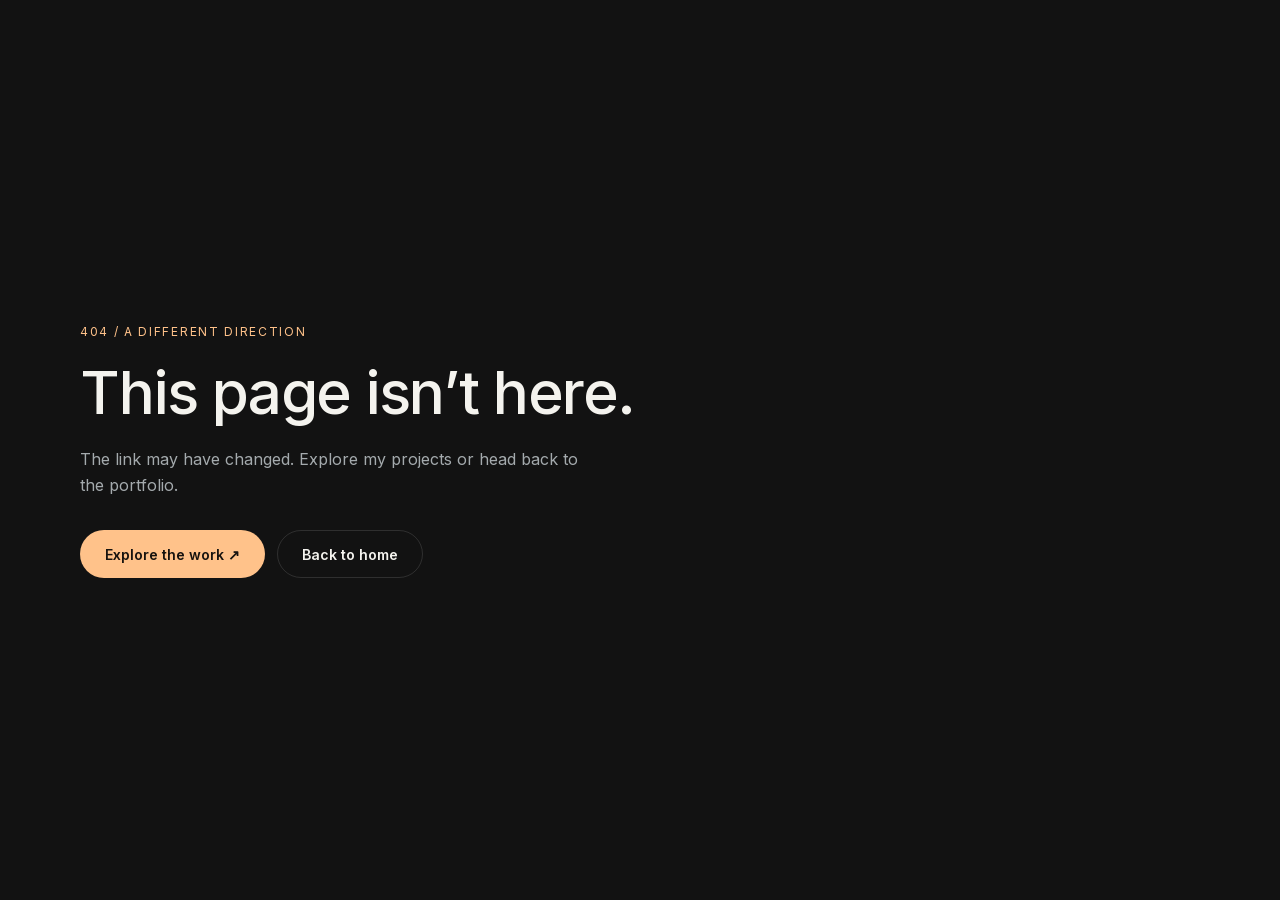
==== commit 154611b0: "Deploy new portfolio design" ====
--- a/404/index.html
+++ b/404/index.html
@@ -1 +1 @@
-<!DOCTYPE html><html lang="en"><head><meta charSet="utf-8"/><meta name="viewport" content="width=device-width, initial-scale=1"/><link rel="stylesheet" href="/_next/static/css/79a082bfdfff75cb.css" data-precedence="next"/><link rel="preload" as="script" fetchPriority="low" href="/_next/static/chunks/webpack-4b819981d9643f10.js"/><script src="/_next/static/chunks/fd9d1056-6922f449a204c2cc.js" async=""></script><script src="/_next/static/chunks/117-e3feb2d81150d197.js" async=""></script><script src="/_next/static/chunks/main-app-817b34caf7a14b42.js" async=""></script><script src="/_next/static/chunks/app/layout-dbeaa3ba41a95624.js" async=""></script><link rel="preload" href="https://www.googletagmanager.com/gtag/js?id=G-6NVH984ZPP" as="script"/><meta name="robots" content="noindex"/><title>404: This page could not be found.</title><title>Moeez Khan Creative Developer Portfolio</title><meta name="description" content="Scrollytelling portfolio website"/><link rel="shortcut icon" href="/favicon.ico"/><link rel="icon" href="/favicon.ico" sizes="any"/><link rel="icon" href="/icon.png" type="image/png" sizes="512x512"/><link rel="apple-touch-icon" href="/apple-icon.png" sizes="180x180" type="image/png"/><script src="/_next/static/chunks/polyfills-42372ed130431b0a.js" noModule=""></script></head><body class="__variable_f367f3 antialiased"><div style="font-family:system-ui,&quot;Segoe UI&quot;,Roboto,Helvetica,Arial,sans-serif,&quot;Apple Color Emoji&quot;,&quot;Segoe UI Emoji&quot;;height:100vh;text-align:center;display:flex;flex-direction:column;align-items:center;justify-content:center"><div><style>body{color:#000;background:#fff;margin:0}.next-error-h1{border-right:1px solid rgba(0,0,0,.3)}@media (prefers-color-scheme:dark){body{color:#fff;background:#000}.next-error-h1{border-right:1px solid rgba(255,255,255,.3)}}</style><h1 class="next-error-h1" style="display:inline-block;margin:0 20px 0 0;padding:0 23px 0 0;font-size:24px;font-weight:500;vertical-align:top;line-height:49px">404</h1><div style="display:inline-block"><h2 style="font-size:14px;font-weight:400;line-height:49px;margin:0">This page could not be found.</h2></div></div></div><script src="/_next/static/chunks/webpack-4b819981d9643f10.js" async=""></script><script>(self.__next_f=self.__next_f||[]).push([0]);self.__next_f.push([2,null])</script><script>self.__next_f.push([1,"1:HL[\"/_next/static/css/79a082bfdfff75cb.css\",\"style\"]\n"])</script><script>self.__next_f.push([1,"2:I[2846,[],\"\"]\n4:I[4707,[],\"\"]\n5:I[6423,[],\"\"]\na:I[8003,[\"185\",\"static/chunks/app/layout-dbeaa3ba41a95624.js\"],\"\"]\nc:I[1060,[],\"\"]\n6:{\"fontFamily\":\"system-ui,\\\"Segoe UI\\\",Roboto,Helvetica,Arial,sans-serif,\\\"Apple Color Emoji\\\",\\\"Segoe UI Emoji\\\"\",\"height\":\"100vh\",\"textAlign\":\"center\",\"display\":\"flex\",\"flexDirection\":\"column\",\"alignItems\":\"center\",\"justifyContent\":\"center\"}\n7:{\"display\":\"inline-block\",\"margin\":\"0 20px 0 0\",\"padding\":\"0 23px 0 0\",\"fontSize\":24,\"fontWeight\":500,\"verticalAlign\":\"top\",\"lineHeight\":\"49px\"}\n8:{\"display\":\"inline-block\"}\n9:{\"fontSize\":14,\"fontWeight\":400,\"lineHeight\":\"49px\",\"margin\":0}\nd:[]\n"])</script><script>self.__next_f.push([1,"0:[\"$\",\"$L2\",null,{\"buildId\":\"KH9-NGPxs4tzGH4j9AhP3\",\"assetPrefix\":\"\",\"urlParts\":[\"\",\"_not-found\",\"\"],\"initialTree\":[\"\",{\"children\":[\"/_not-found\",{\"children\":[\"__PAGE__\",{}]}]},\"$undefined\",\"$undefined\",true],\"initialSeedData\":[\"\",{\"children\":[\"/_not-found\",{\"children\":[\"__PAGE__\",{},[[\"$L3\",[[\"$\",\"title\",null,{\"children\":\"404: This page could not be found.\"}],[\"$\",\"div\",null,{\"style\":{\"fontFamily\":\"system-ui,\\\"Segoe UI\\\",Roboto,Helvetica,Arial,sans-serif,\\\"Apple Color Emoji\\\",\\\"Segoe UI Emoji\\\"\",\"height\":\"100vh\",\"textAlign\":\"center\",\"display\":\"flex\",\"flexDirection\":\"column\",\"alignItems\":\"center\",\"justifyContent\":\"center\"},\"children\":[\"$\",\"div\",null,{\"children\":[[\"$\",\"style\",null,{\"dangerouslySetInnerHTML\":{\"__html\":\"body{color:#000;background:#fff;margin:0}.next-error-h1{border-right:1px solid rgba(0,0,0,.3)}@media (prefers-color-scheme:dark){body{color:#fff;background:#000}.next-error-h1{border-right:1px solid rgba(255,255,255,.3)}}\"}}],[\"$\",\"h1\",null,{\"className\":\"next-error-h1\",\"style\":{\"display\":\"inline-block\",\"margin\":\"0 20px 0 0\",\"padding\":\"0 23px 0 0\",\"fontSize\":24,\"fontWeight\":500,\"verticalAlign\":\"top\",\"lineHeight\":\"49px\"},\"children\":\"404\"}],[\"$\",\"div\",null,{\"style\":{\"display\":\"inline-block\"},\"children\":[\"$\",\"h2\",null,{\"style\":{\"fontSize\":14,\"fontWeight\":400,\"lineHeight\":\"49px\",\"margin\":0},\"children\":\"This page could not be found.\"}]}]]}]}]],null],null],null]},[null,[\"$\",\"$L4\",null,{\"parallelRouterKey\":\"children\",\"segmentPath\":[\"children\",\"/_not-found\",\"children\"],\"error\":\"$undefined\",\"errorStyles\":\"$undefined\",\"errorScripts\":\"$undefined\",\"template\":[\"$\",\"$L5\",null,{}],\"templateStyles\":\"$undefined\",\"templateScripts\":\"$undefined\",\"notFound\":\"$undefined\",\"notFoundStyles\":\"$undefined\"}]],null]},[[[[\"$\",\"link\",\"0\",{\"rel\":\"stylesheet\",\"href\":\"/_next/static/css/79a082bfdfff75cb.css\",\"precedence\":\"next\",\"crossOrigin\":\"$undefined\"}]],[\"$\",\"html\",null,{\"lang\":\"en\",\"children\":[\"$\",\"body\",null,{\"className\":\"__variable_f367f3 antialiased\",\"children\":[[\"$\",\"$L4\",null,{\"parallelRouterKey\":\"children\",\"segmentPath\":[\"children\"],\"error\":\"$undefined\",\"errorStyles\":\"$undefined\",\"errorScripts\":\"$undefined\",\"template\":[\"$\",\"$L5\",null,{}],\"templateStyles\":\"$undefined\",\"templateScripts\":\"$undefined\",\"notFound\":[[\"$\",\"title\",null,{\"children\":\"404: This page could not be found.\"}],[\"$\",\"div\",null,{\"style\":\"$6\",\"children\":[\"$\",\"div\",null,{\"children\":[[\"$\",\"style\",null,{\"dangerouslySetInnerHTML\":{\"__html\":\"body{color:#000;background:#fff;margin:0}.next-error-h1{border-right:1px solid rgba(0,0,0,.3)}@media (prefers-color-scheme:dark){body{color:#fff;background:#000}.next-error-h1{border-right:1px solid rgba(255,255,255,.3)}}\"}}],[\"$\",\"h1\",null,{\"className\":\"next-error-h1\",\"style\":\"$7\",\"children\":\"404\"}],[\"$\",\"div\",null,{\"style\":\"$8\",\"children\":[\"$\",\"h2\",null,{\"style\":\"$9\",\"children\":\"This page could not be found.\"}]}]]}]}]],\"notFoundStyles\":[]}],[\"$\",\"$La\",null,{\"src\":\"https://www.googletagmanager.com/gtag/js?id=G-6NVH984ZPP\",\"strategy\":\"afterInteractive\"}],[\"$\",\"$La\",null,{\"id\":\"ga4-init\",\"strategy\":\"afterInteractive\",\"children\":\"\\n            window.dataLayer = window.dataLayer || [];\\n            function gtag(){ window.dataLayer.push(arguments); }\\n            window.gtag = gtag;\\n            gtag('js', new Date());\\n            gtag('config', 'G-6NVH984ZPP', {\\n              send_page_view: true\\n            });\\n          \"}]]}]}]],null],null],\"couldBeIntercepted\":false,\"initialHead\":[[\"$\",\"meta\",null,{\"name\":\"robots\",\"content\":\"noindex\"}],\"$Lb\"],\"globalErrorComponent\":\"$c\",\"missingSlots\":\"$Wd\"}]\n"])</script><script>self.__next_f.push([1,"b:[[\"$\",\"meta\",\"0\",{\"name\":\"viewport\",\"content\":\"width=device-width, initial-scale=1\"}],[\"$\",\"meta\",\"1\",{\"charSet\":\"utf-8\"}],[\"$\",\"title\",\"2\",{\"children\":\"Moeez Khan Creative Developer Portfolio\"}],[\"$\",\"meta\",\"3\",{\"name\":\"description\",\"content\":\"Scrollytelling portfolio website\"}],[\"$\",\"link\",\"4\",{\"rel\":\"shortcut icon\",\"href\":\"/favicon.ico\"}],[\"$\",\"link\",\"5\",{\"rel\":\"icon\",\"href\":\"/favicon.ico\",\"sizes\":\"any\"}],[\"$\",\"link\",\"6\",{\"rel\":\"icon\",\"href\":\"/icon.png\",\"type\":\"image/png\",\"sizes\":\"512x512\"}],[\"$\",\"link\",\"7\",{\"rel\":\"apple-touch-icon\",\"href\":\"/apple-icon.png\",\"sizes\":\"180x180\",\"type\":\"image/png\"}]]\n3:null\n"])</script></body></html>+<!DOCTYPE html><html lang="en"><head><meta charSet="utf-8"/><meta name="viewport" content="width=device-width, initial-scale=1"/><link rel="stylesheet" href="/_next/static/css/d8080bc7967d9304.css" data-precedence="next"/><link rel="preload" as="script" fetchPriority="low" href="/_next/static/chunks/webpack-37161725f88ba0d6.js"/><script src="/_next/static/chunks/fd9d1056-b11b2651f33aae7f.js" async=""></script><script src="/_next/static/chunks/117-e173c366e2bfd494.js" async=""></script><script src="/_next/static/chunks/main-app-817b34caf7a14b42.js" async=""></script><script src="/_next/static/chunks/972-8c0ee6fabcd1342f.js" async=""></script><script src="/_next/static/chunks/878-ba7bfb30e3ad940f.js" async=""></script><script src="/_next/static/chunks/676-d6e130758d830791.js" async=""></script><script src="/_next/static/chunks/app/page-d578271b36c5d471.js" async=""></script><script src="/_next/static/chunks/app/layout-aa2b3c1ed0a6c1d9.js" async=""></script><link rel="preload" href="https://www.googletagmanager.com/gtag/js?id=G-6NVH984ZPP" as="script"/><meta name="robots" content="noindex"/><title>Moeez Khan | Full Stack, DevOps &amp; Automation Engineer</title><meta name="description" content="Dubai-based engineer building web products, AI workflows, CRM integrations and cloud infrastructure. Explore real projects and engineering case studies."/><link rel="canonical" href="https://moeezkhan112.github.io/"/><meta property="og:title" content="Moeez Khan — Full Stack · DevOps · Automation"/><meta property="og:description" content="Based in Dubai. Building for the world. Explore products, workflows and infrastructure from idea to production."/><meta property="og:url" content="https://moeezkhan112.github.io/"/><meta property="og:site_name" content="Moeez Khan Portfolio"/><meta property="og:image" content="https://moeezkhan112.github.io/og.png"/><meta property="og:image:width" content="1734"/><meta property="og:image:height" content="907"/><meta property="og:image:alt" content="Moeez Khan — Full Stack, DevOps and Automation"/><meta property="og:type" content="website"/><meta name="twitter:card" content="summary_large_image"/><meta name="twitter:title" content="Moeez Khan — Full Stack · DevOps · Automation"/><meta name="twitter:description" content="Based in Dubai. Building for the world."/><meta name="twitter:image" content="https://moeezkhan112.github.io/og.png"/><link rel="shortcut icon" href="/favicon.ico"/><link rel="icon" href="/favicon.ico" type="image/x-icon" sizes="16x16"/><link rel="icon" href="/favicon.ico" sizes="any"/><script src="/_next/static/chunks/polyfills-42372ed130431b0a.js" noModule=""></script></head><body class="__variable_f367f3 antialiased"><a class="skip-link" href="#main-content">Skip to content</a><main id="main-content" class="section-shell min-h-screen flex flex-col justify-center py-24"><p class="eyebrow">404 / A different direction</p><h1 class="text-4xl md:text-6xl font-medium tracking-tight mb-6">This page isn’t here.</h1><p class="muted max-w-lg leading-relaxed mb-8">The link may have changed. Explore my projects or head back to the portfolio.</p><div class="flex flex-wrap gap-3"><a class="button" href="/#projects">Explore the work ↗</a><a class="button button-secondary" href="/">Back to home</a></div></main><script src="/_next/static/chunks/webpack-37161725f88ba0d6.js" async=""></script><script>(self.__next_f=self.__next_f||[]).push([0]);self.__next_f.push([2,null])</script><script>self.__next_f.push([1,"1:HL[\"/_next/static/css/d8080bc7967d9304.css\",\"style\"]\n"])</script><script>self.__next_f.push([1,"2:I[2846,[],\"\"]\n4:I[2972,[\"972\",\"static/chunks/972-8c0ee6fabcd1342f.js\",\"878\",\"static/chunks/878-ba7bfb30e3ad940f.js\",\"676\",\"static/chunks/676-d6e130758d830791.js\",\"931\",\"static/chunks/app/page-d578271b36c5d471.js\"],\"\"]\n5:I[4707,[],\"\"]\n6:I[6423,[],\"\"]\n7:I[8003,[\"185\",\"static/chunks/app/layout-aa2b3c1ed0a6c1d9.js\"],\"\"]\n9:I[1060,[],\"\"]\na:[]\n"])</script><script>self.__next_f.push([1,"0:[\"$\",\"$L2\",null,{\"buildId\":\"jkMLqu6Afv5miR3cCmTMM\",\"assetPrefix\":\"\",\"urlParts\":[\"\",\"_not-found\",\"\"],\"initialTree\":[\"\",{\"children\":[\"/_not-found\",{\"children\":[\"__PAGE__\",{}]}]},\"$undefined\",\"$undefined\",true],\"initialSeedData\":[\"\",{\"children\":[\"/_not-found\",{\"children\":[\"__PAGE__\",{},[[\"$L3\",[\"$\",\"main\",null,{\"id\":\"main-content\",\"className\":\"section-shell min-h-screen flex flex-col justify-center py-24\",\"children\":[[\"$\",\"p\",null,{\"className\":\"eyebrow\",\"children\":\"404 / A different direction\"}],[\"$\",\"h1\",null,{\"className\":\"text-4xl md:text-6xl font-medium tracking-tight mb-6\",\"children\":\"This page isn’t here.\"}],[\"$\",\"p\",null,{\"className\":\"muted max-w-lg leading-relaxed mb-8\",\"children\":\"The link may have changed. Explore my projects or head back to the portfolio.\"}],[\"$\",\"div\",null,{\"className\":\"flex flex-wrap gap-3\",\"children\":[[\"$\",\"$L4\",null,{\"href\":\"/#projects\",\"className\":\"button\",\"children\":\"Explore the work ↗\"}],[\"$\",\"$L4\",null,{\"href\":\"/\",\"className\":\"button button-secondary\",\"children\":\"Back to home\"}]]}]]}],null],null],null]},[null,[\"$\",\"$L5\",null,{\"parallelRouterKey\":\"children\",\"segmentPath\":[\"children\",\"/_not-found\",\"children\"],\"error\":\"$undefined\",\"errorStyles\":\"$undefined\",\"errorScripts\":\"$undefined\",\"template\":[\"$\",\"$L6\",null,{}],\"templateStyles\":\"$undefined\",\"templateScripts\":\"$undefined\",\"notFound\":\"$undefined\",\"notFoundStyles\":\"$undefined\"}]],null]},[[[[\"$\",\"link\",\"0\",{\"rel\":\"stylesheet\",\"href\":\"/_next/static/css/d8080bc7967d9304.css\",\"precedence\":\"next\",\"crossOrigin\":\"$undefined\"}]],[\"$\",\"html\",null,{\"lang\":\"en\",\"children\":[\"$\",\"body\",null,{\"className\":\"__variable_f367f3 antialiased\",\"children\":[[\"$\",\"a\",null,{\"className\":\"skip-link\",\"href\":\"#main-content\",\"children\":\"Skip to content\"}],[\"$\",\"$L5\",null,{\"parallelRouterKey\":\"children\",\"segmentPath\":[\"children\"],\"error\":\"$undefined\",\"errorStyles\":\"$undefined\",\"errorScripts\":\"$undefined\",\"template\":[\"$\",\"$L6\",null,{}],\"templateStyles\":\"$undefined\",\"templateScripts\":\"$undefined\",\"notFound\":[\"$\",\"main\",null,{\"id\":\"main-content\",\"className\":\"section-shell min-h-screen flex flex-col justify-center py-24\",\"children\":[[\"$\",\"p\",null,{\"className\":\"eyebrow\",\"children\":\"404 / A different direction\"}],[\"$\",\"h1\",null,{\"className\":\"text-4xl md:text-6xl font-medium tracking-tight mb-6\",\"children\":\"This page isn’t here.\"}],[\"$\",\"p\",null,{\"className\":\"muted max-w-lg leading-relaxed mb-8\",\"children\":\"The link may have changed. Explore my projects or head back to the portfolio.\"}],[\"$\",\"div\",null,{\"className\":\"flex flex-wrap gap-3\",\"children\":[[\"$\",\"$L4\",null,{\"href\":\"/#projects\",\"className\":\"button\",\"children\":\"Explore the work ↗\"}],[\"$\",\"$L4\",null,{\"href\":\"/\",\"className\":\"button button-secondary\",\"children\":\"Back to home\"}]]}]]}],\"notFoundStyles\":[]}],[\"$\",\"$L7\",null,{\"src\":\"https://www.googletagmanager.com/gtag/js?id=G-6NVH984ZPP\",\"strategy\":\"afterInteractive\"}],[\"$\",\"$L7\",null,{\"id\":\"ga4-init\",\"strategy\":\"afterInteractive\",\"children\":\"\\n            window.dataLayer = window.dataLayer || [];\\n            function gtag(){ window.dataLayer.push(arguments); }\\n            window.gtag = gtag;\\n            gtag('js', new Date());\\n            gtag('config', 'G-6NVH984ZPP', {\\n              send_page_view: true\\n            });\\n          \"}]]}]}]],null],null],\"couldBeIntercepted\":false,\"initialHead\":[[\"$\",\"meta\",null,{\"name\":\"robots\",\"content\":\"noindex\"}],\"$L8\"],\"globalErrorComponent\":\"$9\",\"missingSlots\":\"$Wa\"}]\n"])</script><script>self.__next_f.push([1,"8:[[\"$\",\"meta\",\"0\",{\"name\":\"viewport\",\"content\":\"width=device-width, initial-scale=1\"}],[\"$\",\"meta\",\"1\",{\"charSet\":\"utf-8\"}],[\"$\",\"title\",\"2\",{\"children\":\"Moeez Khan | Full Stack, DevOps \u0026 Automation Engineer\"}],[\"$\",\"meta\",\"3\",{\"name\":\"description\",\"content\":\"Dubai-based engineer building web products, AI workflows, CRM integrations and cloud infrastructure. Explore real projects and engineering case studies.\"}],[\"$\",\"link\",\"4\",{\"rel\":\"canonical\",\"href\":\"https://moeezkhan112.github.io/\"}],[\"$\",\"meta\",\"5\",{\"property\":\"og:title\",\"content\":\"Moeez Khan — Full Stack · DevOps · Automation\"}],[\"$\",\"meta\",\"6\",{\"property\":\"og:description\",\"content\":\"Based in Dubai. Building for the world. Explore products, workflows and infrastructure from idea to production.\"}],[\"$\",\"meta\",\"7\",{\"property\":\"og:url\",\"content\":\"https://moeezkhan112.github.io/\"}],[\"$\",\"meta\",\"8\",{\"property\":\"og:site_name\",\"content\":\"Moeez Khan Portfolio\"}],[\"$\",\"meta\",\"9\",{\"property\":\"og:image\",\"content\":\"https://moeezkhan112.github.io/og.png\"}],[\"$\",\"meta\",\"10\",{\"property\":\"og:image:width\",\"content\":\"1734\"}],[\"$\",\"meta\",\"11\",{\"property\":\"og:image:height\",\"content\":\"907\"}],[\"$\",\"meta\",\"12\",{\"property\":\"og:image:alt\",\"content\":\"Moeez Khan — Full Stack, DevOps and Automation\"}],[\"$\",\"meta\",\"13\",{\"property\":\"og:type\",\"content\":\"website\"}],[\"$\",\"meta\",\"14\",{\"name\":\"twitter:card\",\"content\":\"summary_large_image\"}],[\"$\",\"meta\",\"15\",{\"name\":\"twitter:title\",\"content\":\"Moeez Khan — Full Stack · DevOps · Automation\"}],[\"$\",\"meta\",\"16\",{\"name\":\"twitter:description\",\"content\":\"Based in Dubai. Building for the world.\"}],[\"$\",\"meta\",\"17\",{\"name\":\"twitter:image\",\"content\":\"https://moeezkhan112.github.io/og.png\"}],[\"$\",\"link\",\"18\",{\"rel\":\"shortcut icon\",\"href\":\"/favicon.ico\"}],[\"$\",\"link\",\"19\",{\"rel\":\"icon\",\"href\":\"/favicon.ico\",\"type\":\"image/x-icon\",\"sizes\":\"16x16\"}],[\"$\",\"link\",\"20\",{\"rel\":\"icon\",\"href\":\"/favicon.ico\",\"sizes\":\"any\"}]]\n3:null\n"])</script></body></html>
--- a/_next/static/css/d8080bc7967d9304.css
+++ b/_next/static/css/d8080bc7967d9304.css
@@ -0,0 +1,3 @@
+@font-face{font-family:__Inter_f367f3;font-style:normal;font-weight:100 900;font-display:swap;src:url(/_next/static/media/ba9851c3c22cd980-s.woff2) format("woff2");unicode-range:u+0460-052f,u+1c80-1c8a,u+20b4,u+2de0-2dff,u+a640-a69f,u+fe2e-fe2f}@font-face{font-family:__Inter_f367f3;font-style:normal;font-weight:100 900;font-display:swap;src:url(/_next/static/media/21350d82a1f187e9-s.woff2) format("woff2");unicode-range:u+0301,u+0400-045f,u+0490-0491,u+04b0-04b1,u+2116}@font-face{font-family:__Inter_f367f3;font-style:normal;font-weight:100 900;font-display:swap;src:url(/_next/static/media/c5fe6dc8356a8c31-s.woff2) format("woff2");unicode-range:u+1f??}@font-face{font-family:__Inter_f367f3;font-style:normal;font-weight:100 900;font-display:swap;src:url(/_next/static/media/19cfc7226ec3afaa-s.woff2) format("woff2");unicode-range:u+0370-0377,u+037a-037f,u+0384-038a,u+038c,u+038e-03a1,u+03a3-03ff}@font-face{font-family:__Inter_f367f3;font-style:normal;font-weight:100 900;font-display:swap;src:url(/_next/static/media/df0a9ae256c0569c-s.woff2) format("woff2");unicode-range:u+0102-0103,u+0110-0111,u+0128-0129,u+0168-0169,u+01a0-01a1,u+01af-01b0,u+0300-0301,u+0303-0304,u+0308-0309,u+0323,u+0329,u+1ea0-1ef9,u+20ab}@font-face{font-family:__Inter_f367f3;font-style:normal;font-weight:100 900;font-display:swap;src:url(/_next/static/media/8e9860b6e62d6359-s.woff2) format("woff2");unicode-range:u+0100-02ba,u+02bd-02c5,u+02c7-02cc,u+02ce-02d7,u+02dd-02ff,u+0304,u+0308,u+0329,u+1d00-1dbf,u+1e00-1e9f,u+1ef2-1eff,u+2020,u+20a0-20ab,u+20ad-20c0,u+2113,u+2c60-2c7f,u+a720-a7ff}@font-face{font-family:__Inter_f367f3;font-style:normal;font-weight:100 900;font-display:swap;src:url(/_next/static/media/e4af272ccee01ff0-s.p.woff2) format("woff2");unicode-range:u+00??,u+0131,u+0152-0153,u+02bb-02bc,u+02c6,u+02da,u+02dc,u+0304,u+0308,u+0329,u+2000-206f,u+20ac,u+2122,u+2191,u+2193,u+2212,u+2215,u+feff,u+fffd}@font-face{font-family:__Inter_Fallback_f367f3;src:local("Arial");ascent-override:90.49%;descent-override:22.56%;line-gap-override:0.00%;size-adjust:107.06%}.__className_f367f3{font-family:__Inter_f367f3,__Inter_Fallback_f367f3;font-style:normal}.__variable_f367f3{--font-inter:"__Inter_f367f3","__Inter_Fallback_f367f3"}*,:after,:before{--tw-border-spacing-x:0;--tw-border-spacing-y:0;--tw-translate-x:0;--tw-translate-y:0;--tw-rotate:0;--tw-skew-x:0;--tw-skew-y:0;--tw-scale-x:1;--tw-scale-y:1;--tw-pan-x: ;--tw-pan-y: ;--tw-pinch-zoom: ;--tw-scroll-snap-strictness:proximity;--tw-gradient-from-position: ;--tw-gradient-via-position: ;--tw-gradient-to-position: ;--tw-ordinal: ;--tw-slashed-zero: ;--tw-numeric-figure: ;--tw-numeric-spacing: ;--tw-numeric-fraction: ;--tw-ring-inset: ;--tw-ring-offset-width:0px;--tw-ring-offset-color:#fff;--tw-ring-color:rgba(59,130,246,.5);--tw-ring-offset-shadow:0 0 #0000;--tw-ring-shadow:0 0 #0000;--tw-shadow:0 0 #0000;--tw-shadow-colored:0 0 #0000;--tw-blur: ;--tw-brightness: ;--tw-contrast: ;--tw-grayscale: ;--tw-hue-rotate: ;--tw-invert: ;--tw-saturate: ;--tw-sepia: ;--tw-drop-shadow: ;--tw-backdrop-blur: ;--tw-backdrop-brightness: ;--tw-backdrop-contrast: ;--tw-backdrop-grayscale: ;--tw-backdrop-hue-rotate: ;--tw-backdrop-invert: ;--tw-backdrop-opacity: ;--tw-backdrop-saturate: ;--tw-backdrop-sepia: ;--tw-contain-size: ;--tw-contain-layout: ;--tw-contain-paint: ;--tw-contain-style: }::backdrop{--tw-border-spacing-x:0;--tw-border-spacing-y:0;--tw-translate-x:0;--tw-translate-y:0;--tw-rotate:0;--tw-skew-x:0;--tw-skew-y:0;--tw-scale-x:1;--tw-scale-y:1;--tw-pan-x: ;--tw-pan-y: ;--tw-pinch-zoom: ;--tw-scroll-snap-strictness:proximity;--tw-gradient-from-position: ;--tw-gradient-via-position: ;--tw-gradient-to-position: ;--tw-ordinal: ;--tw-slashed-zero: ;--tw-numeric-figure: ;--tw-numeric-spacing: ;--tw-numeric-fraction: ;--tw-ring-inset: ;--tw-ring-offset-width:0px;--tw-ring-offset-color:#fff;--tw-ring-color:rgba(59,130,246,.5);--tw-ring-offset-shadow:0 0 #0000;--tw-ring-shadow:0 0 #0000;--tw-shadow:0 0 #0000;--tw-shadow-colored:0 0 #0000;--tw-blur: ;--tw-brightness: ;--tw-contrast: ;--tw-grayscale: ;--tw-hue-rotate: ;--tw-invert: ;--tw-saturate: ;--tw-sepia: ;--tw-drop-shadow: ;--tw-backdrop-blur: ;--tw-backdrop-brightness: ;--tw-backdrop-contrast: ;--tw-backdrop-grayscale: ;--tw-backdrop-hue-rotate: ;--tw-backdrop-invert: ;--tw-backdrop-opacity: ;--tw-backdrop-saturate: ;--tw-backdrop-sepia: ;--tw-contain-size: ;--tw-contain-layout: ;--tw-contain-paint: ;--tw-contain-style: }/*
+! tailwindcss v3.4.19 | MIT License | https://tailwindcss.com
+*/*,:after,:before{box-sizing:border-box;border:0 solid #e5e7eb}:after,:before{--tw-content:""}:host,html{line-height:1.5;-webkit-text-size-adjust:100%;-moz-tab-size:4;tab-size:4;font-family:ui-sans-serif,system-ui,sans-serif,Apple Color Emoji,Segoe UI Emoji,Segoe UI Symbol,Noto Color Emoji;font-feature-settings:normal;font-variation-settings:normal;-webkit-tap-highlight-color:transparent}body{line-height:inherit}hr{height:0;color:inherit;border-top-width:1px}abbr:where([title]){text-decoration:underline dotted}h1,h2,h3,h4,h5,h6{font-size:inherit;font-weight:inherit}a{color:inherit;text-decoration:inherit}b,strong{font-weight:bolder}code,kbd,pre,samp{font-family:ui-monospace,SFMono-Regular,Menlo,Monaco,Consolas,Liberation Mono,Courier New,monospace;font-feature-settings:normal;font-variation-settings:normal;font-size:1em}small{font-size:80%}sub,sup{font-size:75%;line-height:0;position:relative;vertical-align:baseline}sub{bottom:-.25em}sup{top:-.5em}table{text-indent:0;border-color:inherit;border-collapse:collapse}button,input,optgroup,select,textarea{font-family:inherit;font-feature-settings:inherit;font-variation-settings:inherit;font-size:100%;font-weight:inherit;line-height:inherit;letter-spacing:inherit;color:inherit;margin:0;padding:0}button,select{text-transform:none}button,input:where([type=button]),input:where([type=reset]),input:where([type=submit]){-webkit-appearance:button;background-color:transparent;background-image:none}:-moz-focusring{outline:auto}:-moz-ui-invalid{box-shadow:none}progress{vertical-align:baseline}::-webkit-inner-spin-button,::-webkit-outer-spin-button{height:auto}[type=search]{-webkit-appearance:textfield;outline-offset:-2px}::-webkit-search-decoration{-webkit-appearance:none}::-webkit-file-upload-button{-webkit-appearance:button;font:inherit}summary{display:list-item}blockquote,dd,dl,figure,h1,h2,h3,h4,h5,h6,hr,p,pre{margin:0}fieldset{margin:0}fieldset,legend{padding:0}menu,ol,ul{list-style:none;margin:0;padding:0}textarea{resize:vertical}input::placeholder,textarea::placeholder{opacity:1;color:#9ca3af}[role=button],button{cursor:pointer}:disabled{cursor:default}audio,canvas,embed,iframe,img,object,svg,video{display:block;vertical-align:middle}img,video{max-width:100%;height:auto}[hidden]:where(:not([hidden=until-found])){display:none}.sr-only{position:absolute;width:1px;height:1px;padding:0;margin:-1px;overflow:hidden;clip:rect(0,0,0,0);white-space:nowrap;border-width:0}.pointer-events-none{pointer-events:none}.pointer-events-auto{pointer-events:auto}.visible{visibility:visible}.invisible{visibility:hidden}.static{position:static}.fixed{position:fixed}.absolute{position:absolute}.relative{position:relative}.sticky{position:sticky}.inset-0{inset:0}.inset-x-0{left:0;right:0}.-right-20{right:-5rem}.-top-20{top:-5rem}.bottom-0{bottom:0}.bottom-10{bottom:2.5rem}.bottom-24{bottom:6rem}.bottom-3{bottom:.75rem}.bottom-4{bottom:1rem}.bottom-6{bottom:1.5rem}.bottom-8{bottom:2rem}.bottom-\[88px\]{bottom:88px}.bottom-\[max\(16px\2c env\(safe-area-inset-bottom\)\)\]{bottom:max(16px,env(safe-area-inset-bottom))}.bottom-full{bottom:100%}.left-0{left:0}.left-1\/2{left:50%}.left-8{left:2rem}.left-\[24px\]{left:24px}.right-0{right:0}.right-10{right:2.5rem}.right-20{right:5rem}.right-3{right:.75rem}.right-4{right:1rem}.right-6{right:1.5rem}.right-8{right:2rem}.top-0{top:0}.top-1\/2{top:50%}.top-10{top:2.5rem}.top-4{top:1rem}.-z-10{z-index:-10}.z-0{z-index:0}.z-10{z-index:10}.z-20{z-index:20}.z-50{z-index:50}.z-\[100\]{z-index:100}.mx-1{margin-left:.25rem;margin-right:.25rem}.mx-auto{margin-left:auto;margin-right:auto}.-mt-\[3px\]{margin-top:-3px}.mb-1{margin-bottom:.25rem}.mb-12{margin-bottom:3rem}.mb-16{margin-bottom:4rem}.mb-2{margin-bottom:.5rem}.mb-20{margin-bottom:5rem}.mb-3{margin-bottom:.75rem}.mb-4{margin-bottom:1rem}.mb-6{margin-bottom:1.5rem}.mb-8{margin-bottom:2rem}.mt-2{margin-top:.5rem}.mt-28{margin-top:7rem}.mt-3{margin-top:.75rem}.mt-6{margin-top:1.5rem}.mt-8{margin-top:2rem}.block{display:block}.inline-block{display:inline-block}.inline{display:inline}.flex{display:flex}.grid{display:grid}.hidden{display:none}.h-1{height:.25rem}.h-1\.5{height:.375rem}.h-10{height:2.5rem}.h-11{height:2.75rem}.h-12{height:3rem}.h-14{height:3.5rem}.h-2\.5{height:.625rem}.h-4{height:1rem}.h-48{height:12rem}.h-5{height:1.25rem}.h-6{height:1.5rem}.h-\[18px\]{height:18px}.h-auto{height:auto}.h-full{height:100%}.h-px{height:1px}.min-h-\[300px\]{min-height:300px}.min-h-\[400px\]{min-height:400px}.min-h-screen{min-height:100vh}.w-1{width:.25rem}.w-1\.5{width:.375rem}.w-1\/2{width:50%}.w-10{width:2.5rem}.w-11{width:2.75rem}.w-12{width:3rem}.w-14{width:3.5rem}.w-16{width:4rem}.w-2\.5{width:.625rem}.w-4{width:1rem}.w-48{width:12rem}.w-6{width:1.5rem}.w-\[18px\]{width:18px}.w-\[1px\]{width:1px}.w-fit{width:fit-content}.w-full{width:100%}.w-px{width:1px}.max-w-2xl{max-width:42rem}.max-w-7xl{max-width:80rem}.max-w-\[360px\]{max-width:360px}.max-w-lg{max-width:32rem}.max-w-xl{max-width:36rem}.flex-1{flex:1 1 0%}.flex-shrink-0{flex-shrink:0}.grow{flex-grow:1}.origin-left{transform-origin:left}.-translate-x-1\/2{--tw-translate-x:-50%}.-translate-x-1\/2,.-translate-y-1\/2{transform:translate(var(--tw-translate-x),var(--tw-translate-y)) rotate(var(--tw-rotate)) skewX(var(--tw-skew-x)) skewY(var(--tw-skew-y)) scaleX(var(--tw-scale-x)) scaleY(var(--tw-scale-y))}.-translate-y-1\/2{--tw-translate-y:-50%}.translate-x-0{--tw-translate-x:0px}.translate-x-0,.translate-x-4{transform:translate(var(--tw-translate-x),var(--tw-translate-y)) rotate(var(--tw-rotate)) skewX(var(--tw-skew-x)) skewY(var(--tw-skew-y)) scaleX(var(--tw-scale-x)) scaleY(var(--tw-scale-y))}.translate-x-4{--tw-translate-x:1rem}.translate-y-2{--tw-translate-y:0.5rem}.rotate-45,.translate-y-2{transform:translate(var(--tw-translate-x),var(--tw-translate-y)) rotate(var(--tw-rotate)) skewX(var(--tw-skew-x)) skewY(var(--tw-skew-y)) scaleX(var(--tw-scale-x)) scaleY(var(--tw-scale-y))}.rotate-45{--tw-rotate:45deg}.scale-100{--tw-scale-x:1;--tw-scale-y:1}.scale-100,.transform{transform:translate(var(--tw-translate-x),var(--tw-translate-y)) rotate(var(--tw-rotate)) skewX(var(--tw-skew-x)) skewY(var(--tw-skew-y)) scaleX(var(--tw-scale-x)) scaleY(var(--tw-scale-y))}@keyframes pulse{50%{opacity:.5}}.animate-pulse{animation:pulse 2s cubic-bezier(.4,0,.6,1) infinite}.cursor-default{cursor:default}.resize{resize:both}.grid-cols-1{grid-template-columns:repeat(1,minmax(0,1fr))}.grid-cols-2{grid-template-columns:repeat(2,minmax(0,1fr))}.flex-row{flex-direction:row}.flex-col{flex-direction:column}.flex-wrap{flex-wrap:wrap}.items-start{align-items:flex-start}.items-center{align-items:center}.justify-start{justify-content:flex-start}.justify-end{justify-content:flex-end}.justify-center{justify-content:center}.justify-between{justify-content:space-between}.gap-0{gap:0}.gap-1{gap:.25rem}.gap-12{gap:3rem}.gap-2{gap:.5rem}.gap-2\.5{gap:.625rem}.gap-3{gap:.75rem}.gap-4{gap:1rem}.gap-6{gap:1.5rem}.space-y-12>:not([hidden])~:not([hidden]){--tw-space-y-reverse:0;margin-top:calc(3rem * calc(1 - var(--tw-space-y-reverse)));margin-bottom:calc(3rem * var(--tw-space-y-reverse))}.space-y-3>:not([hidden])~:not([hidden]){--tw-space-y-reverse:0;margin-top:calc(.75rem * calc(1 - var(--tw-space-y-reverse)));margin-bottom:calc(.75rem * var(--tw-space-y-reverse))}.space-y-4>:not([hidden])~:not([hidden]){--tw-space-y-reverse:0;margin-top:calc(1rem * calc(1 - var(--tw-space-y-reverse)));margin-bottom:calc(1rem * var(--tw-space-y-reverse))}.overflow-hidden{overflow:hidden}.whitespace-nowrap{white-space:nowrap}.whitespace-pre-line{white-space:pre-line}.rounded-3xl{border-radius:1.5rem}.rounded-full{border-radius:9999px}.rounded-md{border-radius:.375rem}.border{border-width:1px}.border-2{border-width:2px}.border-y{border-top-width:1px}.border-b,.border-y{border-bottom-width:1px}.border-r{border-right-width:1px}.border-t{border-top-width:1px}.border-white\/10{border-color:hsla(0,0%,100%,.1)}.border-white\/5{border-color:hsla(0,0%,100%,.05)}.border-white\/\[0\.08\]{border-color:hsla(0,0%,100%,.08)}.border-zinc-400{--tw-border-opacity:1;border-color:rgb(161 161 170/var(--tw-border-opacity,1))}.bg-\[\#0c0c0c\]\/75{background-color:hsla(0,0%,5%,.75)}.bg-\[\#0f0f0f\]{--tw-bg-opacity:1;background-color:rgb(15 15 15/var(--tw-bg-opacity,1))}.bg-\[\#0f0f0f\]\/95{background-color:hsla(0,0%,6%,.95)}.bg-\[\#121212\]{--tw-bg-opacity:1;background-color:rgb(18 18 18/var(--tw-bg-opacity,1))}.bg-\[\#121212\]\/90{background-color:hsla(0,0%,7%,.9)}.bg-\[\#121212\]\/95{background-color:hsla(0,0%,7%,.95)}.bg-\[\#171717\]{--tw-bg-opacity:1;background-color:rgb(23 23 23/var(--tw-bg-opacity,1))}.bg-black\/20{background-color:rgba(0,0,0,.2)}.bg-black\/30{background-color:rgba(0,0,0,.3)}.bg-black\/40{background-color:rgba(0,0,0,.4)}.bg-emerald-500{--tw-bg-opacity:1;background-color:rgb(16 185 129/var(--tw-bg-opacity,1))}.bg-orange-300{--tw-bg-opacity:1;background-color:rgb(253 186 116/var(--tw-bg-opacity,1))}.bg-transparent{background-color:transparent}.bg-white{--tw-bg-opacity:1;background-color:rgb(255 255 255/var(--tw-bg-opacity,1))}.bg-white\/10{background-color:hsla(0,0%,100%,.1)}.bg-white\/15{background-color:hsla(0,0%,100%,.15)}.bg-white\/20{background-color:hsla(0,0%,100%,.2)}.bg-white\/5{background-color:hsla(0,0%,100%,.05)}.bg-white\/\[0\.03\]{background-color:hsla(0,0%,100%,.03)}.bg-gradient-to-b{background-image:linear-gradient(to bottom,var(--tw-gradient-stops))}.bg-gradient-to-br{background-image:linear-gradient(to bottom right,var(--tw-gradient-stops))}.bg-gradient-to-l{background-image:linear-gradient(to left,var(--tw-gradient-stops))}.bg-gradient-to-r{background-image:linear-gradient(to right,var(--tw-gradient-stops))}.bg-gradient-to-t{background-image:linear-gradient(to top,var(--tw-gradient-stops))}.from-\[\#121212\]{--tw-gradient-from:#121212 var(--tw-gradient-from-position);--tw-gradient-to:hsla(0,0%,7%,0) var(--tw-gradient-to-position);--tw-gradient-stops:var(--tw-gradient-from),var(--tw-gradient-to)}.from-\[\#1c1c1c\]{--tw-gradient-from:#1c1c1c var(--tw-gradient-from-position);--tw-gradient-to:rgba(28,28,28,0) var(--tw-gradient-to-position);--tw-gradient-stops:var(--tw-gradient-from),var(--tw-gradient-to)}.from-black\/90{--tw-gradient-from:rgba(0,0,0,.9) var(--tw-gradient-from-position);--tw-gradient-to:transparent var(--tw-gradient-to-position);--tw-gradient-stops:var(--tw-gradient-from),var(--tw-gradient-to)}.from-white\/5{--tw-gradient-from:hsla(0,0%,100%,.05) var(--tw-gradient-from-position);--tw-gradient-to:hsla(0,0%,100%,0) var(--tw-gradient-to-position);--tw-gradient-stops:var(--tw-gradient-from),var(--tw-gradient-to)}.via-black\/20{--tw-gradient-to:transparent var(--tw-gradient-to-position);--tw-gradient-stops:var(--tw-gradient-from),rgba(0,0,0,.2) var(--tw-gradient-via-position),var(--tw-gradient-to)}.to-\[\#121212\]{--tw-gradient-to:#121212 var(--tw-gradient-to-position)}.to-transparent{--tw-gradient-to:transparent var(--tw-gradient-to-position)}.object-contain{object-fit:contain}.object-cover{object-fit:cover}.object-top{object-position:top}.p-6{padding:1.5rem}.p-8{padding:2rem}.px-2{padding-left:.5rem;padding-right:.5rem}.px-2\.5{padding-left:.625rem;padding-right:.625rem}.px-3{padding-left:.75rem;padding-right:.75rem}.px-3\.5{padding-left:.875rem;padding-right:.875rem}.px-4{padding-left:1rem;padding-right:1rem}.px-5{padding-left:1.25rem;padding-right:1.25rem}.px-6{padding-left:1.5rem;padding-right:1.5rem}.px-8{padding-left:2rem;padding-right:2rem}.py-1{padding-top:.25rem;padding-bottom:.25rem}.py-1\.5{padding-top:.375rem;padding-bottom:.375rem}.py-2{padding-top:.5rem;padding-bottom:.5rem}.py-2\.5{padding-top:.625rem;padding-bottom:.625rem}.py-24{padding-top:6rem;padding-bottom:6rem}.py-4{padding-top:1rem;padding-bottom:1rem}.py-5{padding-top:1.25rem;padding-bottom:1.25rem}.py-8{padding-top:2rem;padding-bottom:2rem}.pl-12{padding-left:3rem}.pl-14{padding-left:3.5rem}.pr-12{padding-right:3rem}.text-left{text-align:left}.text-center{text-align:center}.font-mono{font-family:ui-monospace,SFMono-Regular,Menlo,Monaco,Consolas,Liberation Mono,Courier New,monospace}.text-2xl{font-size:1.5rem;line-height:2rem}.text-3xl{font-size:1.875rem;line-height:2.25rem}.text-4xl{font-size:2.25rem;line-height:2.5rem}.text-\[10px\]{font-size:10px}.text-\[9px\]{font-size:9px}.text-lg{font-size:1.125rem;line-height:1.75rem}.text-sm{font-size:.875rem;line-height:1.25rem}.text-xl{font-size:1.25rem;line-height:1.75rem}.text-xs{font-size:.75rem;line-height:1rem}.font-bold{font-weight:700}.font-light{font-weight:300}.font-medium{font-weight:500}.font-semibold{font-weight:600}.uppercase{text-transform:uppercase}.leading-relaxed{line-height:1.625}.leading-snug{line-height:1.375}.leading-tight{line-height:1.25}.tracking-tight{letter-spacing:-.025em}.tracking-wide{letter-spacing:.025em}.tracking-widest{letter-spacing:.1em}.text-\[\#0a0a0a\]{--tw-text-opacity:1;color:rgb(10 10 10/var(--tw-text-opacity,1))}.text-orange-300{--tw-text-opacity:1;color:rgb(253 186 116/var(--tw-text-opacity,1))}.text-white{--tw-text-opacity:1;color:rgb(255 255 255/var(--tw-text-opacity,1))}.text-white\/30{color:hsla(0,0%,100%,.3)}.text-white\/60{color:hsla(0,0%,100%,.6)}.text-white\/80{color:hsla(0,0%,100%,.8)}.text-zinc-300{--tw-text-opacity:1;color:rgb(212 212 216/var(--tw-text-opacity,1))}.text-zinc-400{--tw-text-opacity:1;color:rgb(161 161 170/var(--tw-text-opacity,1))}.text-zinc-500{--tw-text-opacity:1;color:rgb(113 113 122/var(--tw-text-opacity,1))}.text-zinc-600{--tw-text-opacity:1;color:rgb(82 82 91/var(--tw-text-opacity,1))}.antialiased{-webkit-font-smoothing:antialiased;-moz-osx-font-smoothing:grayscale}.opacity-0{opacity:0}.opacity-100{opacity:1}.opacity-40{opacity:.4}.shadow-2xl{--tw-shadow:0 25px 50px -12px rgba(0,0,0,.25);--tw-shadow-colored:0 25px 50px -12px var(--tw-shadow-color)}.shadow-2xl,.shadow-\[0_0_10px_rgba\(255\2c 255\2c 255\2c 0\.2\)\]{box-shadow:var(--tw-ring-offset-shadow,0 0 #0000),var(--tw-ring-shadow,0 0 #0000),var(--tw-shadow)}.shadow-\[0_0_10px_rgba\(255\2c 255\2c 255\2c 0\.2\)\]{--tw-shadow:0 0 10px hsla(0,0%,100%,.2);--tw-shadow-colored:0 0 10px var(--tw-shadow-color)}.shadow-\[0_0_12px_rgba\(16\2c 185\2c 129\2c 0\.8\)\]{--tw-shadow:0 0 12px rgba(16,185,129,.8);--tw-shadow-colored:0 0 12px var(--tw-shadow-color);box-shadow:var(--tw-ring-offset-shadow,0 0 #0000),var(--tw-ring-shadow,0 0 #0000),var(--tw-shadow)}.shadow-\[0_0_12px_rgba\(255\2c 255\2c 255\2c 0\.2\)\]{--tw-shadow:0 0 12px hsla(0,0%,100%,.2);--tw-shadow-colored:0 0 12px var(--tw-shadow-color);box-shadow:var(--tw-ring-offset-shadow,0 0 #0000),var(--tw-ring-shadow,0 0 #0000),var(--tw-shadow)}.shadow-\[0_0_15px_rgba\(255\2c 255\2c 255\2c 0\.1\)\]{--tw-shadow:0 0 15px hsla(0,0%,100%,.1);--tw-shadow-colored:0 0 15px var(--tw-shadow-color);box-shadow:var(--tw-ring-offset-shadow,0 0 #0000),var(--tw-ring-shadow,0 0 #0000),var(--tw-shadow)}.shadow-\[0_0_15px_rgba\(255\2c 255\2c 255\2c 0\.8\)\]{--tw-shadow:0 0 15px hsla(0,0%,100%,.8);--tw-shadow-colored:0 0 15px var(--tw-shadow-color);box-shadow:var(--tw-ring-offset-shadow,0 0 #0000),var(--tw-ring-shadow,0 0 #0000),var(--tw-shadow)}.shadow-\[0_10px_30px_rgba\(255\2c 255\2c 255\2c 0\.15\)\]{--tw-shadow:0 10px 30px hsla(0,0%,100%,.15);--tw-shadow-colored:0 10px 30px var(--tw-shadow-color);box-shadow:var(--tw-ring-offset-shadow,0 0 #0000),var(--tw-ring-shadow,0 0 #0000),var(--tw-shadow)}.shadow-\[0_4px_20px_rgba\(0\2c 0\2c 0\2c 0\.5\)\]{--tw-shadow:0 4px 20px rgba(0,0,0,.5);--tw-shadow-colored:0 4px 20px var(--tw-shadow-color);box-shadow:var(--tw-ring-offset-shadow,0 0 #0000),var(--tw-ring-shadow,0 0 #0000),var(--tw-shadow)}.shadow-\[0_8px_40px_rgba\(0\2c 0\2c 0\2c 0\.6\)\2c 0_0_0_0\.5px_rgba\(255\2c 255\2c 255\2c 0\.05\)\]{--tw-shadow:0 8px 40px rgba(0,0,0,.6),0 0 0 0.5px hsla(0,0%,100%,.05);--tw-shadow-colored:0 8px 40px var(--tw-shadow-color),0 0 0 0.5px var(--tw-shadow-color);box-shadow:var(--tw-ring-offset-shadow,0 0 #0000),var(--tw-ring-shadow,0 0 #0000),var(--tw-shadow)}.shadow-inner{--tw-shadow:inset 0 2px 4px 0 rgba(0,0,0,.05);--tw-shadow-colored:inset 0 2px 4px 0 var(--tw-shadow-color)}.shadow-inner,.shadow-lg{box-shadow:var(--tw-ring-offset-shadow,0 0 #0000),var(--tw-ring-shadow,0 0 #0000),var(--tw-shadow)}.shadow-lg{--tw-shadow:0 10px 15px -3px rgba(0,0,0,.1),0 4px 6px -4px rgba(0,0,0,.1);--tw-shadow-colored:0 10px 15px -3px var(--tw-shadow-color),0 4px 6px -4px var(--tw-shadow-color)}.shadow-xl{--tw-shadow:0 20px 25px -5px rgba(0,0,0,.1),0 8px 10px -6px rgba(0,0,0,.1);--tw-shadow-colored:0 20px 25px -5px var(--tw-shadow-color),0 8px 10px -6px var(--tw-shadow-color);box-shadow:var(--tw-ring-offset-shadow,0 0 #0000),var(--tw-ring-shadow,0 0 #0000),var(--tw-shadow)}.outline{outline-style:solid}.ring{--tw-ring-offset-shadow:var(--tw-ring-inset) 0 0 0 var(--tw-ring-offset-width) var(--tw-ring-offset-color);--tw-ring-shadow:var(--tw-ring-inset) 0 0 0 calc(3px + var(--tw-ring-offset-width)) var(--tw-ring-color)}.ring,.ring-1{box-shadow:var(--tw-ring-offset-shadow),var(--tw-ring-shadow),var(--tw-shadow,0 0 #0000)}.ring-1{--tw-ring-offset-shadow:var(--tw-ring-inset) 0 0 0 var(--tw-ring-offset-width) var(--tw-ring-offset-color);--tw-ring-shadow:var(--tw-ring-inset) 0 0 0 calc(1px + var(--tw-ring-offset-width)) var(--tw-ring-color)}.ring-white\/20{--tw-ring-color:hsla(0,0%,100%,.2)}.blur-\[80px\]{--tw-blur:blur(80px)}.blur-\[80px\],.drop-shadow-2xl{filter:var(--tw-blur) var(--tw-brightness) var(--tw-contrast) var(--tw-grayscale) var(--tw-hue-rotate) var(--tw-invert) var(--tw-saturate) var(--tw-sepia) var(--tw-drop-shadow)}.drop-shadow-2xl{--tw-drop-shadow:drop-shadow(0 25px 25px rgba(0,0,0,.15))}.drop-shadow-\[0_0_24px_rgba\(255\2c 255\2c 255\2c 0\.06\)\]{--tw-drop-shadow:drop-shadow(0 0 24px hsla(0,0%,100%,.06))}.drop-shadow-\[0_0_24px_rgba\(255\2c 255\2c 255\2c 0\.06\)\],.drop-shadow-lg{filter:var(--tw-blur) var(--tw-brightness) var(--tw-contrast) var(--tw-grayscale) var(--tw-hue-rotate) var(--tw-invert) var(--tw-saturate) var(--tw-sepia) var(--tw-drop-shadow)}.drop-shadow-lg{--tw-drop-shadow:drop-shadow(0 10px 8px rgba(0,0,0,.04)) drop-shadow(0 4px 3px rgba(0,0,0,.1))}.drop-shadow-md{--tw-drop-shadow:drop-shadow(0 4px 3px rgba(0,0,0,.07)) drop-shadow(0 2px 2px rgba(0,0,0,.06))}.drop-shadow-md,.drop-shadow-sm{filter:var(--tw-blur) var(--tw-brightness) var(--tw-contrast) var(--tw-grayscale) var(--tw-hue-rotate) var(--tw-invert) var(--tw-saturate) var(--tw-sepia) var(--tw-drop-shadow)}.drop-shadow-sm{--tw-drop-shadow:drop-shadow(0 1px 1px rgba(0,0,0,.05))}.drop-shadow-xl{--tw-drop-shadow:drop-shadow(0 20px 13px rgba(0,0,0,.03)) drop-shadow(0 8px 5px rgba(0,0,0,.08))}.drop-shadow-xl,.grayscale{filter:var(--tw-blur) var(--tw-brightness) var(--tw-contrast) var(--tw-grayscale) var(--tw-hue-rotate) var(--tw-invert) var(--tw-saturate) var(--tw-sepia) var(--tw-drop-shadow)}.grayscale{--tw-grayscale:grayscale(100%)}.grayscale-\[30\%\]{--tw-grayscale:grayscale(30%);filter:var(--tw-blur) var(--tw-brightness) var(--tw-contrast) var(--tw-grayscale) var(--tw-hue-rotate) var(--tw-invert) var(--tw-saturate) var(--tw-sepia) var(--tw-drop-shadow)}.backdrop-blur-2xl{--tw-backdrop-blur:blur(40px)}.backdrop-blur-2xl,.backdrop-blur-md{-webkit-backdrop-filter:var(--tw-backdrop-blur) var(--tw-backdrop-brightness) var(--tw-backdrop-contrast) var(--tw-backdrop-grayscale) var(--tw-backdrop-hue-rotate) var(--tw-backdrop-invert) var(--tw-backdrop-opacity) var(--tw-backdrop-saturate) var(--tw-backdrop-sepia);backdrop-filter:var(--tw-backdrop-blur) var(--tw-backdrop-brightness) var(--tw-backdrop-contrast) var(--tw-backdrop-grayscale) var(--tw-backdrop-hue-rotate) var(--tw-backdrop-invert) var(--tw-backdrop-opacity) var(--tw-backdrop-saturate) var(--tw-backdrop-sepia)}.backdrop-blur-md{--tw-backdrop-blur:blur(12px)}.backdrop-blur-sm{--tw-backdrop-blur:blur(4px)}.backdrop-blur-sm,.backdrop-blur-xl{-webkit-backdrop-filter:var(--tw-backdrop-blur) var(--tw-backdrop-brightness) var(--tw-backdrop-contrast) var(--tw-backdrop-grayscale) var(--tw-backdrop-hue-rotate) var(--tw-backdrop-invert) var(--tw-backdrop-opacity) var(--tw-backdrop-saturate) var(--tw-backdrop-sepia);backdrop-filter:var(--tw-backdrop-blur) var(--tw-backdrop-brightness) var(--tw-backdrop-contrast) var(--tw-backdrop-grayscale) var(--tw-backdrop-hue-rotate) var(--tw-backdrop-invert) var(--tw-backdrop-opacity) var(--tw-backdrop-saturate) var(--tw-backdrop-sepia)}.backdrop-blur-xl{--tw-backdrop-blur:blur(24px)}.transition{transition-property:color,background-color,border-color,text-decoration-color,fill,stroke,opacity,box-shadow,transform,filter,backdrop-filter;transition-timing-function:cubic-bezier(.4,0,.2,1);transition-duration:.15s}.transition-all{transition-property:all;transition-timing-function:cubic-bezier(.4,0,.2,1);transition-duration:.15s}.transition-colors{transition-property:color,background-color,border-color,text-decoration-color,fill,stroke;transition-timing-function:cubic-bezier(.4,0,.2,1);transition-duration:.15s}.transition-opacity{transition-property:opacity;transition-timing-function:cubic-bezier(.4,0,.2,1);transition-duration:.15s}.transition-transform{transition-property:transform;transition-timing-function:cubic-bezier(.4,0,.2,1);transition-duration:.15s}.delay-150{transition-delay:.15s}.delay-75{transition-delay:75ms}.duration-200{transition-duration:.2s}.duration-300{transition-duration:.3s}.duration-500{transition-duration:.5s}.duration-700{transition-duration:.7s}:root{--background:#121212;--foreground:#fff}body{color:var(--foreground);background:var(--background);font-family:var(--font-inter),sans-serif;margin:0;padding:0;overflow-x:hidden}.glass-card{background:hsla(0,0%,100%,.03);backdrop-filter:blur(10px);-webkit-backdrop-filter:blur(10px);border:1px solid hsla(0,0%,100%,.05)}.hero-sequence{height:320svh}.hero-viewport{height:100svh}.hero-topline{position:absolute;top:32px;left:8%;right:8%;display:flex;justify-content:space-between;gap:20px;font-size:10px;letter-spacing:.16em}.hero-shade{background:linear-gradient(0deg,rgba(8,13,16,.85),transparent 35%,transparent 80%,rgba(8,13,16,.4))}.hero-copy{position:absolute;width:30%;top:32%}.hero-copy-0{left:6%;width:28%}.hero-copy-1{left:8%}.hero-copy-2{right:7%;width:34%}.hero-eyebrow{display:flex;align-items:center;gap:10px;font-size:10px;letter-spacing:.22em;color:#fdba74;margin-bottom:22px}.hero-eyebrow>span{width:22px;height:1px;background:#fdba74}.hero-title{font-size:clamp(30px,4.1vw,68px);line-height:1.05;letter-spacing:-.055em;font-weight:600;text-shadow:0 2px 24px #0005}.hero-description{font-size:14px;line-height:1.7;color:#c8cccf;max-width:330px;margin-top:22px}.hero-tags{display:flex;flex-wrap:wrap;gap:7px;margin-top:22px}.hero-tags span{border:1px solid #ffffff25;border-radius:30px;padding:6px 10px;font-size:10px;color:#ddd;background:#0c11152e}.hero-flow{display:flex;gap:14px;align-items:center;margin-top:25px;border-top:1px solid #ffffff25;padding-top:18px;font-size:10px;letter-spacing:.1em}.hero-button{padding:12px 18px;background:#ffcf9c;color:#17120e;border-radius:30px;font-size:12px;font-weight:600}.hero-button-secondary{background:#10171980;border:1px solid #ffffff40;color:#fff}.hero-button:hover{background:#fff;color:#17120e}.hero-bottom{position:absolute;bottom:105px;left:8%;right:8%;display:flex;justify-content:space-between;align-items:center;gap:16px}.hero-scroll-label{font-size:9px;letter-spacing:.16em;color:#b6bec4}.hero-chapters{display:flex;gap:22px;font-size:9px;letter-spacing:.13em;color:#ffffff50}.hero-chapters .is-active{color:#ffcf9c}@media(max-width:767px){.hero-sequence{height:270svh}.hero-viewport canvas,.hero-viewport picture{height:72%!important}.hero-topline{top:24px;left:24px;right:24px;font-size:8px}.hero-copy,.hero-copy-0,.hero-copy-1,.hero-copy-2{left:24px;right:24px;width:auto;top:auto;bottom:155px}.hero-title{font-size:clamp(30px,8vw,42px)}.hero-description{font-size:12px;margin-top:12px;max-width:310px}.hero-eyebrow{margin-bottom:12px;font-size:9px}.hero-tags{margin-top:12px}.hero-flow{margin-top:14px;padding-top:12px}.hero-shade{background:linear-gradient(0deg,#080d10 5%,#080d10e8 24%,#080d1070 49%,transparent 70%)}.hero-bottom{bottom:112px;left:24px;right:24px}.hero-chapters{gap:10px;font-size:8px}.hero-scroll-label{font-size:8px}}:root{--surface:#15191b;--ink:#f4f3ee;--muted:#a4aaad;--accent:#ffc28a;--line:hsla(0,0%,100%,.12)}body{color:var(--ink);text-rendering:optimizeLegibility}html{scroll-padding-top:32px}*{box-sizing:border-box}a,button,summary{-webkit-tap-highlight-color:transparent}a:focus-visible,button:focus-visible,summary:focus-visible{outline:2px solid var(--accent);outline-offset:6px}a,button{-webkit-touch-callout:default}.muted{color:var(--muted)}.accent{color:var(--accent)}.section-shell{width:min(1280px,calc(100% - 160px));margin-inline:auto}.section-heading{display:flex;align-items:flex-end;justify-content:space-between;gap:48px;margin-bottom:64px}.about-copy h2,.section-heading h2{font-size:clamp(2rem,3.9vw,3.5rem);font-weight:500;line-height:1.1;letter-spacing:-.045em}.eyebrow{color:var(--accent);font-size:.75rem!important;text-transform:uppercase;letter-spacing:.14em;line-height:1.7;margin-bottom:20px}.section-intro{max-width:350px;color:var(--muted);font-size:1rem;line-height:1.8}.button{display:inline-flex;align-items:center;justify-content:center;min-height:48px;padding:12px 24px;border-radius:100px;background:var(--accent);color:#17130f;font-weight:600;font-size:.875rem;gap:12px;border:1px solid transparent;transition:background .2s}.button:hover{background:#ffdbb8}.button-secondary{background:transparent;color:var(--ink);border-color:var(--line)}.button-secondary:hover{background:#ffffff0d}.text-link{color:var(--accent);font-weight:500;min-height:40px}.secondary-link,.text-link{font-size:.875rem;display:inline-block;padding-block:10px}.secondary-link{color:#b7bec1}.secondary-link:hover{color:#fff}.tag-list{list-style:none;display:flex;flex-wrap:wrap;gap:8px;padding:0;margin:24px 0}.tag-list li{font-size:.75rem;color:#bdc4c8;border:1px solid var(--line);border-radius:100px;padding:6px 12px}.about-section{padding-block:100px;display:grid;grid-template-columns:220px 1fr 220px;gap:44px;align-items:center;border-bottom:1px solid var(--line)}.about-photo{height:310px;position:relative;border-radius:8px;overflow:hidden}.about-photo:after{content:"";position:absolute;inset:60% 0 0;background:linear-gradient(transparent,#000c)}.about-photo>span{position:absolute;bottom:18px;left:16px;right:16px;color:#ddd;font-size:.65rem;letter-spacing:.12em;z-index:1}.about-copy h2{font-size:clamp(1.8rem,2.5vw,2.5rem)}.about-copy>p:not(.eyebrow){font-size:1rem;line-height:1.8;color:var(--muted);margin-top:20px}.about-signature{display:flex;flex-wrap:wrap;align-items:center;gap:16px;margin-top:20px;font-size:.8rem;color:#d3d8db}.about-location{text-align:center;font-size:.875rem}.about-location p{margin:8px 0}.about-globe{max-width:220px;margin:auto}.about-globe svg{width:100%;height:auto}.status-dot{display:inline-block;width:6px;height:6px;border-radius:50%;background:#66d6ac;margin-right:8px}.work-section{padding-block:112px}.project-list{display:grid;gap:40px}.project-row{display:grid;grid-template-columns:1.12fr 1fr;gap:0;border:1px solid var(--line);border-radius:16px;background:#141617}.project-row,.project-visual{min-height:440px;overflow:hidden}.project-visual{display:block;position:relative;padding:58px 30px 30px;min-width:0;background:#242a2d}.visual-label{position:absolute;top:22px;left:30px;font-size:.75rem;color:#c7cbcd;letter-spacing:.035em}.project-image-frame{position:relative;height:100%;min-height:352px;border-radius:8px;overflow:hidden;box-shadow:0 18px 50px #0005;background:#0a0f11}.project-image{object-fit:contain;transition:transform .5s}.project-visual:hover .project-image{transform:scale(1.035)}.project-business-intelligence .project-image{object-fit:cover;object-position:top}.project-organic-growth .project-visual{background:#202c39}.project-organic-growth .project-image-frame{background:#edf2f8;padding:24px}.project-organic-growth .project-image{padding:30px}.project-crm-automation .project-visual,.project-platform-scaling .project-visual{background:#202627}.visual-action{position:absolute;bottom:24px;right:24px;background:#101719ed;border:1px solid #ffffff26;border-radius:100px;padding:12px 18px;color:#fff;font-size:.75rem;box-shadow:0 4px 20px #0005}.project-copy{padding:40px;align-self:center}.project-copy h3{font-size:clamp(1.8rem,2.3vw,2.6rem);line-height:1.12;letter-spacing:-.035em;font-weight:500;margin-bottom:22px}.project-copy>p:not(.eyebrow):not(.metric-note){color:var(--muted);font-size:1rem;line-height:1.75}.project-actions{display:flex;gap:24px;align-items:center}.project-metrics{display:flex;gap:32px;margin-top:28px}.project-metrics>div{flex:1}.project-metrics strong{display:block;font-size:2.25rem;letter-spacing:-.04em;font-weight:500;color:var(--accent)}.project-metrics span{display:block;color:#bbc0c3;font-size:.75rem;line-height:1.5;margin-top:5px;max-width:170px}.metric-note{font-size:.75rem!important;color:#a4aaad!important;margin-top:12px!important}.awards-section,.capabilities-section,.experience-section{padding-block:96px;border-top:1px solid var(--line)}.capability-grid{display:grid;grid-template-columns:repeat(2,1fr);gap:0;border:1px solid var(--line);border-radius:12px;overflow:hidden}.capability-grid article{padding:36px;display:flex;flex-direction:column;border-bottom:1px solid var(--line)}.capability-grid article:nth-child(odd){border-right:1px solid var(--line)}.capability-grid article:nth-last-child(-n+2){border-bottom:0}.capability-number{color:var(--accent);font-family:monospace;font-size:.875rem;margin-bottom:30px}.capability-grid h3{font-size:1.65rem;letter-spacing:-.03em;font-weight:500;margin-bottom:16px}.capability-grid p{font-size:1rem;line-height:1.8;color:var(--muted)}.capability-grid .capability-tools{font-size:.8rem;line-height:1.9;margin:24px 0;color:#b7bec0;flex:1}.experience-list article{display:grid;grid-template-columns:1fr 2fr;gap:60px;padding:40px 0;border-top:1px solid var(--line)}.experience-period{position:relative;padding-left:24px;font-size:.875rem;line-height:1.8}.experience-period>span:last-child{color:var(--muted);font-size:.75rem}.experience-dot{position:absolute;top:8px;left:0;width:6px;height:6px;border-radius:50%;background:var(--accent)}.experience-list h3{font-size:1.6rem;letter-spacing:-.025em;margin:0 0 20px}.experience-list .eyebrow{margin-bottom:10px}.experience-list ul{list-style:disc;padding-left:18px;color:var(--muted);font-size:1rem;line-height:1.8}.experience-list li+li{margin-top:8px}.award-grid{display:grid;grid-template-columns:repeat(4,1fr);gap:20px}.award-card{text-align:left;border:1px solid var(--line);padding:12px;border-radius:10px;background:#181b1d;transition:border-color .2s;min-width:0}.award-card:hover{border-color:var(--accent)}.award-card .award-thumb{height:170px;position:relative;background:#22282b;border-radius:5px;overflow:hidden}.award-thumb img{object-fit:contain;padding:8px}.award-card h3{font-size:.875rem;margin:16px 0 8px;line-height:1.4}.award-card p{font-size:.75rem;color:var(--muted)}dialog{margin:auto;max-width:calc(100vw - 32px);max-height:calc(100svh - 32px);border:1px solid var(--line);border-radius:18px;background:#15191b;color:var(--ink);padding:0}dialog::backdrop{background:#06090dec;backdrop-filter:blur(6px)}.dialog-close{position:absolute;right:14px;top:14px;width:44px;height:44px;background:#1a222b;color:#fff;border:1px solid #ffffff30;border-radius:50%;font-size:22px;z-index:3}.award-dialog{width:1100px;padding:64px 24px 24px;text-align:center}.award-dialog img{max-height:75svh;width:auto;max-width:100%;object-fit:contain;margin:auto}.award-dialog h3{margin-bottom:20px}.cv-dialog{width:520px;padding:38px}.cv-dialog h2{font-size:2rem;letter-spacing:-.04em;line-height:1.1;margin:12px 0}.cv-dialog>p{font-size:.875rem;color:var(--muted);line-height:1.7}.cv-roles{border:0;display:grid;gap:10px;margin:24px 0}.cv-option{display:flex;align-items:center;gap:14px;border:1px solid var(--line);padding:16px;border-radius:10px;cursor:pointer}.cv-option:has(input:checked){border-color:var(--accent);background:#ffc28a0b}.cv-option input{accent-color:#ffc28a;width:18px;height:18px}.cv-option strong{display:block;font-weight:500;font-size:1rem}.cv-option small{display:block;color:var(--muted);font-size:.8rem;margin-top:4px}.cv-dialog .button{width:100%}.cv-status{position:fixed;bottom:100px;left:50%;transform:translateX(-50%);padding:14px 24px;background:#172721;border:1px solid #6be4b650;border-radius:50px;z-index:200;font-size:.875rem;max-width:90vw;text-align:center}.contact-section{padding-block:112px;text-align:center;border-top:1px solid var(--line)}.contact-section h2{font-size:clamp(2.7rem,6vw,5.4rem);letter-spacing:-.055em;line-height:1.07;font-weight:500}.contact-section>p:not(.eyebrow){max-width:620px;margin:28px auto;color:var(--muted);font-size:1rem;line-height:1.8}.contact-actions{gap:12px;margin:30px 0 18px}.contact-actions,.contact-socials{display:flex;flex-wrap:wrap;justify-content:center}.contact-socials{gap:28px}.contact-email{font-size:1rem;color:#c4cbd0;overflow-wrap:anywhere}.site-footer{display:flex;justify-content:space-between;gap:20px;flex-wrap:wrap;border-top:1px solid var(--line);padding-block:28px 116px;font-size:.75rem;color:var(--muted)}.portfolio-dock{position:fixed;z-index:60;bottom:22px;left:50%;transform:translateX(-50%);display:flex;align-items:center;gap:4px;padding:7px;background:#0b1117e8;backdrop-filter:blur(16px);border:1px solid #ffffff26;border-radius:50px;box-shadow:0 8px 24px #0006}.portfolio-dock a,.portfolio-dock button{display:flex;align-items:center;justify-content:center;min-width:60px;min-height:44px;border-radius:50px;font-size:.8rem;padding:10px 16px;color:#d8dee2;white-space:nowrap;flex-shrink:0}.portfolio-dock a:hover,.portfolio-dock button:hover{background:#ffffff0f;color:#fff}.portfolio-dock .dock-cv{background:var(--accent);color:#17130f}.section-nav{position:fixed;right:20px;top:50%;transform:translateY(-50%);z-index:50;display:grid;gap:14px;padding:18px 10px;background:#0d1117b3;border:1px solid #ffffff12;border-radius:40px;backdrop-filter:blur(8px)}.section-nav a{position:relative;display:flex;align-items:center;justify-content:center;width:24px;height:26px}.section-nav i{width:5px;height:5px;background:#889198;border-radius:50%}.section-nav a[aria-current=location] i{background:var(--accent);width:8px;height:8px}.section-nav span{opacity:0;position:absolute;right:36px;background:#121a20;border:1px solid #ffffff15;padding:6px 10px;border-radius:8px;font-size:.75rem;white-space:nowrap;pointer-events:none}.section-nav a:focus-visible span,.section-nav a:hover span{opacity:1}.skip-link{position:fixed;left:20px;top:-80px;z-index:500;background:var(--accent);color:#111;padding:14px 20px;border-radius:10px}.skip-link:focus{top:20px}.case-nav{padding-block:28px;display:flex;justify-content:space-between;align-items:center;border-bottom:1px solid var(--line)}.case-nav>a:first-child{font-size:1.7rem;font-weight:700;letter-spacing:-.05em}.case-header{padding-block:88px 56px;max-width:1000px}.case-header h1{font-size:clamp(2.8rem,5.5vw,5rem);font-weight:500;line-height:1.06;letter-spacing:-.045em;max-width:940px}.case-lead{font-size:1.2rem;color:var(--muted);line-height:1.7;max-width:700px;margin-top:28px}.case-facts{display:grid;grid-template-columns:1fr 1.5fr;gap:40px;margin-top:48px;padding-top:24px;border-top:1px solid var(--line)}.case-facts span{color:var(--muted);font-size:.75rem;text-transform:uppercase;letter-spacing:.1em}.case-facts p{margin-top:8px;font-size:1rem;line-height:1.6}.case-figure{max-width:1100px}.case-image{background:#22292d;padding:24px;border-radius:12px;overflow:hidden}.case-image img{display:block;width:100%;height:auto;max-height:900px;object-fit:contain}.case-business-intelligence .case-image img{max-height:1100px;width:auto;max-width:100%;margin:auto}.case-organic-growth .case-image{padding:64px;background:#eaf0f5}.case-organic-growth .case-image img{max-width:700px;margin:auto}.case-figure figcaption{font-size:.75rem;color:var(--muted);line-height:1.6;margin:12px 0}.case-body{max-width:1100px;padding-top:48px}.case-section{display:grid;grid-template-columns:250px 1fr;gap:45px;border-bottom:1px solid var(--line);padding:54px 0}.case-section h2{font-size:2.1rem;line-height:1.2;letter-spacing:-.03em;margin-bottom:24px}.case-section p:not(.eyebrow){font-size:1.05rem;color:var(--muted);line-height:1.85}.approach-list{list-style:none;padding:0;display:grid;gap:22px}.approach-list li{display:flex;gap:20px}.approach-list li>span{color:var(--accent);font-size:.8rem;line-height:2.3}.case-flow{margin-top:32px;flex-wrap:wrap}.case-flow,.case-flow>div{display:flex;gap:12px;align-items:center}.case-flow span{color:var(--accent)}.case-flow strong{border:1px solid var(--line);padding:12px;border-radius:6px;font-size:.8rem;font-weight:400}.decision-list{display:grid;gap:30px}.decision-list h3{font-size:1.2rem;margin-bottom:8px}.case-metrics strong{font-size:3.5rem}.case-downloads{display:flex;gap:12px;flex-wrap:wrap;margin-top:24px}.linkedin-block{padding:54px 0}.linkedin-heading{display:flex;align-items:center;justify-content:space-between;gap:24px;margin-bottom:24px}.linkedin-heading h3{font-size:1.6rem}.linkedin-heading .eyebrow{margin-bottom:8px}.linkedin-frame-wrap{margin-top:24px;max-width:580px}.linkedin-frame-wrap iframe{display:block;width:100%;border:0;border-radius:10px;background:#fff}.next-project{display:flex;flex-direction:column;gap:12px;border-top:1px solid var(--line);padding:64px 0}.next-project>span:last-child{font-size:clamp(1.8rem,3.5vw,3rem);line-height:1.2;letter-spacing:-.035em}.next-project:hover>span:last-child{color:var(--accent)}@media(min-width:1500px){.project-visual{min-height:480px}.project-image-frame{min-height:390px}}@media(max-width:1100px){.section-shell{width:calc(100% - 112px)}.about-section{grid-template-columns:180px 1fr;gap:30px}.about-location{grid-column:1/-1;display:flex;align-items:center;justify-content:center;gap:18px;text-align:left}.about-globe{width:80px;margin:0}.project-copy{padding:28px}.project-visual{padding:55px 20px 24px}.project-image-frame{min-height:330px}.award-grid{grid-template-columns:repeat(2,1fr)}.case-section{grid-template-columns:200px 1fr;gap:24px}}@media(max-width:767px){.section-shell{width:calc(100% - 40px)}.section-heading{display:block;margin-bottom:32px}.section-heading h2{font-size:2rem}.section-intro{margin-top:22px;max-width:none}.about-section{padding-block:56px;grid-template-columns:1fr;gap:24px}.about-photo{width:150px;height:190px}.about-photo>span{display:none}.about-copy h2{font-size:2rem}.about-location{justify-content:flex-start;gap:12px;flex-wrap:wrap;border-top:1px solid var(--line);padding-top:16px}.about-globe{width:65px}.about-location>span{margin-left:77px;margin-top:-24px}.awards-section,.capabilities-section,.contact-section,.experience-section,.work-section{padding-block:64px}.project-list{gap:28px}.project-row{grid-template-columns:1fr}.project-visual{min-height:300px;height:300px;padding:50px 18px 20px}.project-image-frame{min-height:0;height:100%}.visual-label{left:18px;right:18px;font-size:.7rem}.visual-action{bottom:16px;right:16px}.project-copy{padding:26px 22px}.project-copy h3{font-size:1.85rem}.project-copy .eyebrow{font-size:.7rem!important}.project-metrics{gap:20px}.project-metrics strong{font-size:2rem}.capability-grid{grid-template-columns:1fr}.capability-grid article{padding:26px}.capability-grid article:nth-child(odd){border-right:0}.capability-grid article:nth-last-child(-n+2){border-bottom:1px solid var(--line)}.capability-grid article:last-child{border-bottom:0}.capability-number{margin-bottom:20px}.experience-list article{grid-template-columns:1fr;gap:20px;padding-block:28px}.experience-list h3{font-size:1.4rem}.experience-list .eyebrow{font-size:.7rem!important}.award-grid{gap:12px}.award-card .award-thumb{height:130px}.award-card h3{font-size:.8rem}.award-card p{font-size:.7rem}.award-dialog{padding:64px 12px 20px}.cv-dialog{padding:28px 20px}.cv-dialog h2{font-size:1.7rem;padding-right:32px}.cv-option{padding:14px}.contact-section h2{font-size:2.7rem}.contact-actions{flex-direction:column;align-items:stretch}.contact-socials{gap:18px}.site-footer{padding-bottom:112px;font-size:.75rem}.portfolio-dock{bottom:max(12px,env(safe-area-inset-bottom));max-width:calc(100vw - 24px);padding:5px;gap:0}.portfolio-dock a,.portfolio-dock button{min-width:52px;padding:10px 12px;font-size:.75rem}.dock-desktop{display:none!important}.section-nav{display:none}.case-nav{gap:14px;padding-block:20px}.case-nav .secondary-link{font-size:.75rem}.case-nav>a:first-child{font-size:1.4rem}.case-header{padding-block:48px 28px}.case-header h1{font-size:2.7rem}.case-lead{font-size:1.05rem}.case-facts{grid-template-columns:1fr;gap:20px;margin-top:32px}.case-header .eyebrow{font-size:.7rem!important}.case-image{padding:10px}.case-organic-growth .case-image{padding:30px 12px}.case-body{padding-top:10px}.case-section{grid-template-columns:1fr;gap:8px;padding-block:36px}.case-section h2{font-size:1.75rem}.case-section p:not(.eyebrow){font-size:1rem}.case-section>.eyebrow{margin-bottom:10px}.case-flow,.case-flow>div{gap:8px}.case-flow strong{font-size:.75rem}.linkedin-heading{display:block}.linkedin-heading .secondary-link{margin-top:8px}.linkedin-block{padding-block:36px}.next-project{padding-block:40px}}@media(prefers-reduced-motion:reduce){*,:after,:before{scroll-behavior:auto!important}.project-image{transition:none}}.recognition-scene{position:relative;isolation:isolate;height:1080px;overflow:hidden;background:#0c0c0c;color:#fff}.recognition-glow{position:absolute;left:50%;top:50%;width:800px;height:800px;transform:translate(-50%,-50%);border-radius:50%;background:radial-gradient(#10264455,transparent 68%);pointer-events:none}.recognition-copy{position:absolute;z-index:3;top:85px;left:max(40px,calc((100% - 1280px)/2));width:480px;max-width:30%}.recognition-badge{display:inline-block;border:1px solid #ffffff25;border-radius:50px;padding:7px 15px;background:#09090999;font-size:10px;text-transform:uppercase;letter-spacing:.14em;font-weight:700;margin-bottom:24px}.recognition-copy h2{font-size:clamp(48px,4.2vw,84px);font-weight:800;line-height:1.05;letter-spacing:-.035em;margin-bottom:22px}.recognition-copy>p:last-child{font-size:clamp(14px,1vw,20px);line-height:1.6;color:#d0d2d5;max-width:90%}.recognition-portrait{position:absolute;left:50%;top:50%;transform:translate(-50%,-50%);width:min(48%,900px);height:90%;z-index:1;pointer-events:none;mask-image:radial-gradient(ellipse 80% 90% at 50% 50%,#000 45%,transparent 100%)}.recognition-cards{position:absolute;inset:0;z-index:2;pointer-events:none}.floating-award{position:absolute;width:20%;pointer-events:auto;animation:award-float 4s ease-in-out infinite alternate;animation-play-state:paused}.recognition-scene.is-visible .floating-award{animation-play-state:running}.floating-award:focus-visible,.floating-award:hover{animation-play-state:paused!important;z-index:4}.floating-award-image{display:block;position:relative;width:100%;aspect-ratio:1.4;border-radius:16px;overflow:hidden;border:1px solid #ffffff22;box-shadow:0 15px 40px #0009;background:#16191b}.floating-award-image img{object-fit:cover;filter:brightness(.75);transition:filter .3s,transform .4s}.floating-award:focus-visible img,.floating-award:hover img{filter:brightness(1);transform:scale(1.02)}.floating-award-label{position:absolute;bottom:-20px;left:50%;transform:translateX(-50%);padding:11px 20px;border-radius:40px;white-space:nowrap;font-size:clamp(9px,.7vw,12px);font-weight:700;letter-spacing:.07em;text-transform:uppercase;border:1px solid #ffffff25;background:#101010f5;color:#d5d7da;box-shadow:0 8px 20px #0005}.award-position-0{left:8%;top:41%}.award-position-1{right:8%;top:10%;animation-delay:-1s}.award-position-2{left:20%;bottom:5%;animation-delay:-2s}.award-position-3{right:14%;bottom:11%;animation-delay:-3s}.award-position-2 .floating-award-label,.award-position-3 .floating-award-label{bottom:auto;top:-22px}@keyframes award-float{0%{transform:translateY(-8px)}to{transform:translateY(8px)}}@media(min-width:1024px) and (max-width:1399px){.recognition-scene{height:900px}.recognition-copy{left:7%;top:60px;max-width:34%}.award-position-0{top:38%;left:5%;width:24%}.award-position-1{width:24%;right:8%}.award-position-2{left:15%;bottom:4%;width:24%}.award-position-3{right:9%;width:24%}}@media(max-width:1023px){.recognition-scene{height:auto;padding:64px 24px 80px}.recognition-copy{position:relative;left:auto;top:auto;max-width:600px;width:100%;margin:auto}.recognition-copy h2{font-size:clamp(42px,7vw,64px)}.recognition-copy>p:last-child{font-size:16px;max-width:480px}.recognition-portrait{position:relative;left:auto;top:auto;transform:none;width:min(100%,600px);height:auto;aspect-ratio:3/2;margin:24px auto 36px}.recognition-cards{position:relative;inset:auto;display:grid;grid-template-columns:1fr 1fr;gap:48px 20px;max-width:760px;margin:auto}.floating-award{position:relative;inset:auto;width:100%}.floating-award-label{font-size:9px;padding:9px 10px;bottom:-17px;letter-spacing:.02em;white-space:normal;width:max-content;max-width:calc(100% + 10px)}.award-position-2 .floating-award-label,.award-position-3 .floating-award-label{top:auto;bottom:-17px}.floating-award-image{border-radius:12px}}.contact-stage{border-top:1px solid var(--line);background:#0c1014}.interactive-contact{position:relative;isolation:isolate;overflow:hidden;min-height:860px;display:flex;align-items:center;justify-content:center;background:radial-gradient(ellipse at 50% 0,#273039,#0c1014 70%)}.contact-canvas{position:absolute;inset:0;width:100%;height:100%;opacity:0;transition:opacity .8s;z-index:0;pointer-events:none}.contact-canvas.is-ready{opacity:1}.contact-scene-shade{position:absolute;inset:0;z-index:1;pointer-events:none;background:radial-gradient(ellipse at 50% 43%,#080d12e8 0,#080d12bb 30%,#080d1266 55%,transparent 84%)}.contact-scene-content{position:relative;z-index:2;width:min(1040px,calc(100% - 80px));padding:110px 0 150px;text-align:center;pointer-events:none}.contact-scene-content a,.contact-scene-content button{pointer-events:auto}.contact-availability{display:inline-flex;align-items:center;gap:10px;border:1px solid #ffffff20;border-radius:40px;padding:10px 18px;background:#0d131b99;font-size:11px;letter-spacing:.13em;text-transform:uppercase;color:#c4cdd4;margin-bottom:32px}.contact-availability>span{height:6px;width:6px;background:#51d7ac;border-radius:50%;box-shadow:0 0 12px #51d7ac77;flex-shrink:0}.contact-scene-content h2{font-size:clamp(42px,5.5vw,82px);letter-spacing:-.055em;font-weight:600;line-height:1.08}.contact-scene-content h2>span{color:#ffce9f}.contact-introduction{font-size:17px;line-height:1.8;color:#bbc5ce;max-width:590px;margin:28px auto 32px}.contact-stage-actions{display:flex;justify-content:center;gap:12px;flex-wrap:wrap;margin-bottom:22px}.contact-stage-actions .button-secondary{background:#101821dd;border-color:#ffffff30}.contact-scene-content .contact-email{display:inline-block;font-size:14px;color:#b7c3cd;margin-bottom:18px}.contact-scene-content .contact-socials{gap:26px}.scene-pause{position:absolute;z-index:3;right:24px;bottom:28px;border:1px solid #ffffff25;border-radius:40px;background:#0b1118c9;padding:10px 14px;font-size:11px;color:#b4c1cc}.contact-sphere-fallback{position:absolute;inset:0;z-index:0;pointer-events:none;transition:opacity .6s}.interactive-contact[data-scene-status=ready] .contact-sphere-fallback{opacity:0}.contact-sphere-fallback i{position:absolute;width:180px;height:180px;border-radius:50%;background:radial-gradient(circle at 30% 24%,#a6aeb4,#3c434a 40%,#12171c 75%);box-shadow:18px 24px 50px #0005;left:4%;bottom:5%}.contact-sphere-fallback i:nth-child(2){left:auto;right:4%;bottom:13%;width:250px;height:250px}.contact-sphere-fallback i:nth-child(3){left:22%;bottom:-10%;width:230px;height:230px}.contact-sphere-fallback i:nth-child(4){left:auto;right:21%;bottom:-12%;width:170px;height:170px}@media(max-width:767px){.contact-scene-shade{background:linear-gradient(180deg,#080d12a6 0,#080d12dd 35%,#080d12b8 78%,#080d1230)}.interactive-contact{min-height:780px}.contact-scene-content{width:calc(100% - 40px);padding:90px 0 140px}.contact-availability{font-size:9px;letter-spacing:.06em;padding:10px 12px;gap:8px}.contact-scene-content h2{font-size:clamp(37px,10.2vw,48px)}.contact-introduction{font-size:15px;margin-block:24px 28px}.contact-stage-actions{flex-direction:column;align-items:center}.contact-stage-actions .button{width:min(100%,300px)}.contact-scene-content .contact-socials{gap:18px}.scene-pause{right:20px;bottom:24px}.contact-sphere-fallback i:nth-child(2){width:140px;height:140px}}.hover\:-translate-y-1:hover{--tw-translate-y:-0.25rem}.hover\:-translate-y-1:hover,.hover\:-translate-y-2:hover{transform:translate(var(--tw-translate-x),var(--tw-translate-y)) rotate(var(--tw-rotate)) skewX(var(--tw-skew-x)) skewY(var(--tw-skew-y)) scaleX(var(--tw-scale-x)) scaleY(var(--tw-scale-y))}.hover\:-translate-y-2:hover{--tw-translate-y:-0.5rem}.hover\:scale-110:hover{--tw-scale-x:1.1;--tw-scale-y:1.1;transform:translate(var(--tw-translate-x),var(--tw-translate-y)) rotate(var(--tw-rotate)) skewX(var(--tw-skew-x)) skewY(var(--tw-skew-y)) scaleX(var(--tw-scale-x)) scaleY(var(--tw-scale-y))}.hover\:border-white:hover{--tw-border-opacity:1;border-color:rgb(255 255 255/var(--tw-border-opacity,1))}.hover\:border-white\/10:hover{border-color:hsla(0,0%,100%,.1)}.hover\:border-white\/15:hover{border-color:hsla(0,0%,100%,.15)}.hover\:border-white\/20:hover{border-color:hsla(0,0%,100%,.2)}.hover\:bg-black\/40:hover{background-color:rgba(0,0,0,.4)}.hover\:bg-white:hover{--tw-bg-opacity:1;background-color:rgb(255 255 255/var(--tw-bg-opacity,1))}.hover\:bg-white\/5:hover{background-color:hsla(0,0%,100%,.05)}.hover\:bg-white\/\[0\.055\]:hover{background-color:hsla(0,0%,100%,.055)}.hover\:bg-zinc-200:hover{--tw-bg-opacity:1;background-color:rgb(228 228 231/var(--tw-bg-opacity,1))}.hover\:text-orange-300:hover{--tw-text-opacity:1;color:rgb(253 186 116/var(--tw-text-opacity,1))}.hover\:text-white:hover{--tw-text-opacity:1;color:rgb(255 255 255/var(--tw-text-opacity,1))}.hover\:opacity-100:hover{opacity:1}.hover\:shadow-\[0_0_30px_rgba\(255\2c 255\2c 255\2c 0\.05\)\]:hover{--tw-shadow:0 0 30px hsla(0,0%,100%,.05);--tw-shadow-colored:0 0 30px var(--tw-shadow-color);box-shadow:var(--tw-ring-offset-shadow,0 0 #0000),var(--tw-ring-shadow,0 0 #0000),var(--tw-shadow)}.hover\:shadow-\[0_10px_30px_rgba\(255\2c 255\2c 255\2c 0\.05\)\]:hover{--tw-shadow:0 10px 30px hsla(0,0%,100%,.05);--tw-shadow-colored:0 10px 30px var(--tw-shadow-color);box-shadow:var(--tw-ring-offset-shadow,0 0 #0000),var(--tw-ring-shadow,0 0 #0000),var(--tw-shadow)}.hover\:shadow-\[0_15px_40px_rgba\(255\2c 255\2c 255\2c 0\.25\)\]:hover{--tw-shadow:0 15px 40px hsla(0,0%,100%,.25);--tw-shadow-colored:0 15px 40px var(--tw-shadow-color);box-shadow:var(--tw-ring-offset-shadow,0 0 #0000),var(--tw-ring-shadow,0 0 #0000),var(--tw-shadow)}.hover\:grayscale-0:hover{--tw-grayscale:grayscale(0);filter:var(--tw-blur) var(--tw-brightness) var(--tw-contrast) var(--tw-grayscale) var(--tw-hue-rotate) var(--tw-invert) var(--tw-saturate) var(--tw-sepia) var(--tw-drop-shadow)}.group\/item:hover .group-hover\/item\:translate-x-0{--tw-translate-x:0px}.group:hover .group-hover\:-translate-y-0\.5,.group\/item:hover .group-hover\/item\:translate-x-0{transform:translate(var(--tw-translate-x),var(--tw-translate-y)) rotate(var(--tw-rotate)) skewX(var(--tw-skew-x)) skewY(var(--tw-skew-y)) scaleX(var(--tw-scale-x)) scaleY(var(--tw-scale-y))}.group:hover .group-hover\:-translate-y-0\.5{--tw-translate-y:-0.125rem}.group:hover .group-hover\:translate-x-0{--tw-translate-x:0px}.group:hover .group-hover\:translate-x-0,.group:hover .group-hover\:translate-y-0{transform:translate(var(--tw-translate-x),var(--tw-translate-y)) rotate(var(--tw-rotate)) skewX(var(--tw-skew-x)) skewY(var(--tw-skew-y)) scaleX(var(--tw-scale-x)) scaleY(var(--tw-scale-y))}.group:hover .group-hover\:translate-y-0{--tw-translate-y:0px}.group\/item:hover .group-hover\/item\:scale-125{--tw-scale-x:1.25;--tw-scale-y:1.25}.group:hover .group-hover\:scale-105,.group\/item:hover .group-hover\/item\:scale-125{transform:translate(var(--tw-translate-x),var(--tw-translate-y)) rotate(var(--tw-rotate)) skewX(var(--tw-skew-x)) skewY(var(--tw-skew-y)) scaleX(var(--tw-scale-x)) scaleY(var(--tw-scale-y))}.group:hover .group-hover\:scale-105{--tw-scale-x:1.05;--tw-scale-y:1.05}.group:hover .group-hover\:scale-110{--tw-scale-x:1.1;--tw-scale-y:1.1;transform:translate(var(--tw-translate-x),var(--tw-translate-y)) rotate(var(--tw-rotate)) skewX(var(--tw-skew-x)) skewY(var(--tw-skew-y)) scaleX(var(--tw-scale-x)) scaleY(var(--tw-scale-y))}.group\/item:hover .group-hover\/item\:bg-white\/60{background-color:hsla(0,0%,100%,.6)}.group:hover .group-hover\:bg-white\/30{background-color:hsla(0,0%,100%,.3)}.group:hover .group-hover\:text-white{--tw-text-opacity:1;color:rgb(255 255 255/var(--tw-text-opacity,1))}.group:hover .group-hover\:text-zinc-100{--tw-text-opacity:1;color:rgb(244 244 245/var(--tw-text-opacity,1))}.group:hover .group-hover\:text-zinc-200{--tw-text-opacity:1;color:rgb(228 228 231/var(--tw-text-opacity,1))}.group:hover .group-hover\:text-zinc-300{--tw-text-opacity:1;color:rgb(212 212 216/var(--tw-text-opacity,1))}.group:hover .group-hover\:text-zinc-400{--tw-text-opacity:1;color:rgb(161 161 170/var(--tw-text-opacity,1))}.group:hover .group-hover\:opacity-100,.group\/item:hover .group-hover\/item\:opacity-100{opacity:1}.group:hover .group-hover\:grayscale-0{--tw-grayscale:grayscale(0);filter:var(--tw-blur) var(--tw-brightness) var(--tw-contrast) var(--tw-grayscale) var(--tw-hue-rotate) var(--tw-invert) var(--tw-saturate) var(--tw-sepia) var(--tw-drop-shadow)}@media (min-width:640px){.sm\:inline-block{display:inline-block}.sm\:h-\[20px\]{height:20px}.sm\:w-\[20px\]{width:20px}.sm\:grid-cols-3{grid-template-columns:repeat(3,minmax(0,1fr))}.sm\:flex-row{flex-direction:row}.sm\:items-center{align-items:center}.sm\:gap-16{gap:4rem}.sm\:gap-2{gap:.5rem}.sm\:gap-4{gap:1rem}.sm\:px-5{padding-left:1.25rem;padding-right:1.25rem}.sm\:py-3{padding-top:.75rem;padding-bottom:.75rem}.sm\:text-4xl{font-size:2.25rem;line-height:2.5rem}.sm\:text-\[11px\]{font-size:11px}}@media (min-width:768px){.md\:left-1\/2{left:50%}.md\:col-span-12{grid-column:span 12/span 12}.md\:col-span-4{grid-column:span 4/span 4}.md\:col-span-5{grid-column:span 5/span 5}.md\:col-span-7{grid-column:span 7/span 7}.md\:col-span-8{grid-column:span 8/span 8}.md\:mb-20{margin-bottom:5rem}.md\:mb-32{margin-bottom:8rem}.md\:mt-0{margin-top:0}.md\:mt-36{margin-top:9rem}.md\:block{display:block}.md\:flex{display:flex}.md\:hidden{display:none}.md\:h-12{height:3rem}.md\:h-14{height:3.5rem}.md\:h-7{height:1.75rem}.md\:w-1\/2{width:50%}.md\:w-12{width:3rem}.md\:w-14{width:3.5rem}.md\:w-32{width:8rem}.md\:w-7{width:1.75rem}.md\:-translate-x-1\/2{--tw-translate-x:-50%;transform:translate(var(--tw-translate-x),var(--tw-translate-y)) rotate(var(--tw-rotate)) skewX(var(--tw-skew-x)) skewY(var(--tw-skew-y)) scaleX(var(--tw-scale-x)) scaleY(var(--tw-scale-y))}.md\:grid-cols-12{grid-template-columns:repeat(12,minmax(0,1fr))}.md\:grid-cols-2{grid-template-columns:repeat(2,minmax(0,1fr))}.md\:grid-cols-4{grid-template-columns:repeat(4,minmax(0,1fr))}.md\:flex-row{flex-direction:row}.md\:flex-row-reverse{flex-direction:row-reverse}.md\:items-center{align-items:center}.md\:justify-end{justify-content:flex-end}.md\:gap-4{gap:1rem}.md\:gap-6{gap:1.5rem}.md\:space-y-24>:not([hidden])~:not([hidden]){--tw-space-y-reverse:0;margin-top:calc(6rem * calc(1 - var(--tw-space-y-reverse)));margin-bottom:calc(6rem * var(--tw-space-y-reverse))}.md\:p-10{padding:2.5rem}.md\:p-12{padding:3rem}.md\:p-8{padding:2rem}.md\:px-12{padding-left:3rem;padding-right:3rem}.md\:px-24{padding-left:6rem;padding-right:6rem}.md\:py-32{padding-top:8rem;padding-bottom:8rem}.md\:pl-0{padding-left:0}.md\:pl-12{padding-left:3rem}.md\:pr-12{padding-right:3rem}.md\:text-left{text-align:left}.md\:text-right{text-align:right}.md\:text-2xl{font-size:1.5rem;line-height:2rem}.md\:text-4xl{font-size:2.25rem;line-height:2.5rem}.md\:text-5xl{font-size:3rem;line-height:1}.md\:text-6xl{font-size:3.75rem;line-height:1}.md\:text-base{font-size:1rem;line-height:1.5rem}.md\:text-sm{font-size:.875rem;line-height:1.25rem}.md\:text-xl{font-size:1.25rem;line-height:1.75rem}}@media (min-width:1024px){.lg\:bottom-10{bottom:2.5rem}.lg\:right-16{right:4rem}.lg\:col-span-3{grid-column:span 3/span 3}.lg\:col-span-4{grid-column:span 4/span 4}.lg\:col-span-5{grid-column:span 5/span 5}.lg\:col-span-9{grid-column:span 9/span 9}.lg\:mt-0{margin-top:0}.lg\:flex{display:flex}.lg\:hidden{display:none}.lg\:min-h-\[380px\]{min-height:380px}.lg\:min-h-\[450px\]{min-height:450px}.lg\:grid-cols-5{grid-template-columns:repeat(5,minmax(0,1fr))}.lg\:grid-cols-\[1\.1fr_0\.9fr\]{grid-template-columns:1.1fr .9fr}.lg\:p-10{padding:2.5rem}.lg\:px-24{padding-left:6rem;padding-right:6rem}.lg\:px-4{padding-left:1rem;padding-right:1rem}.lg\:pl-20{padding-left:5rem}.lg\:pr-20{padding-right:5rem}.lg\:text-3xl{font-size:1.875rem;line-height:2.25rem}.lg\:text-5xl{font-size:3rem;line-height:1}.lg\:text-6xl{font-size:3.75rem;line-height:1}}@media (min-width:1280px){.xl\:right-12{right:3rem}.xl\:right-16{right:4rem}.xl\:right-5{right:1.25rem}.xl\:h-16{height:4rem}.xl\:h-8{height:2rem}.xl\:w-16{width:4rem}.xl\:w-8{width:2rem}.xl\:gap-5{gap:1.25rem}.xl\:px-3{padding-left:.75rem;padding-right:.75rem}.xl\:py-1\.5{padding-top:.375rem;padding-bottom:.375rem}.xl\:py-6{padding-top:1.5rem;padding-bottom:1.5rem}.xl\:text-\[10px\]{font-size:10px}.xl\:text-xs{font-size:.75rem;line-height:1rem}}@media (min-width:1536px){.\32xl\:right-10{right:2.5rem}.\32xl\:right-8{right:2rem}}
